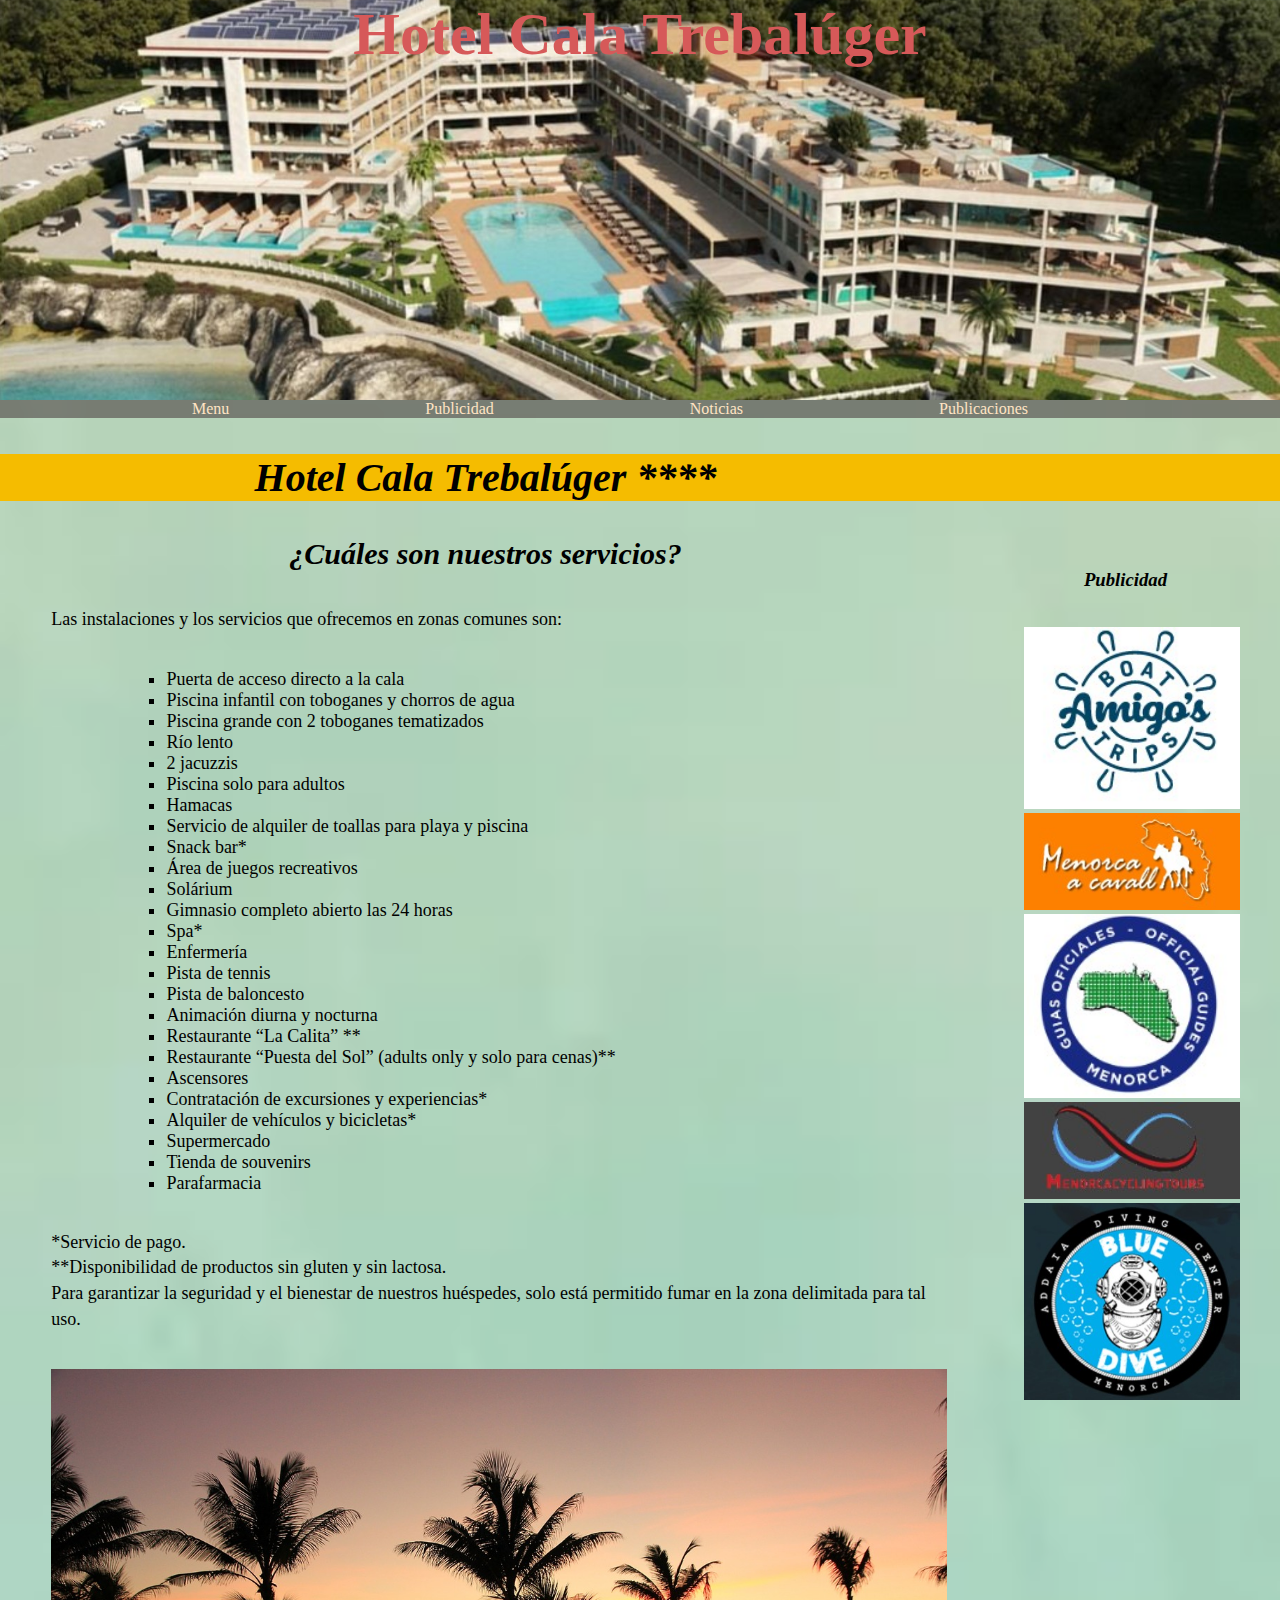
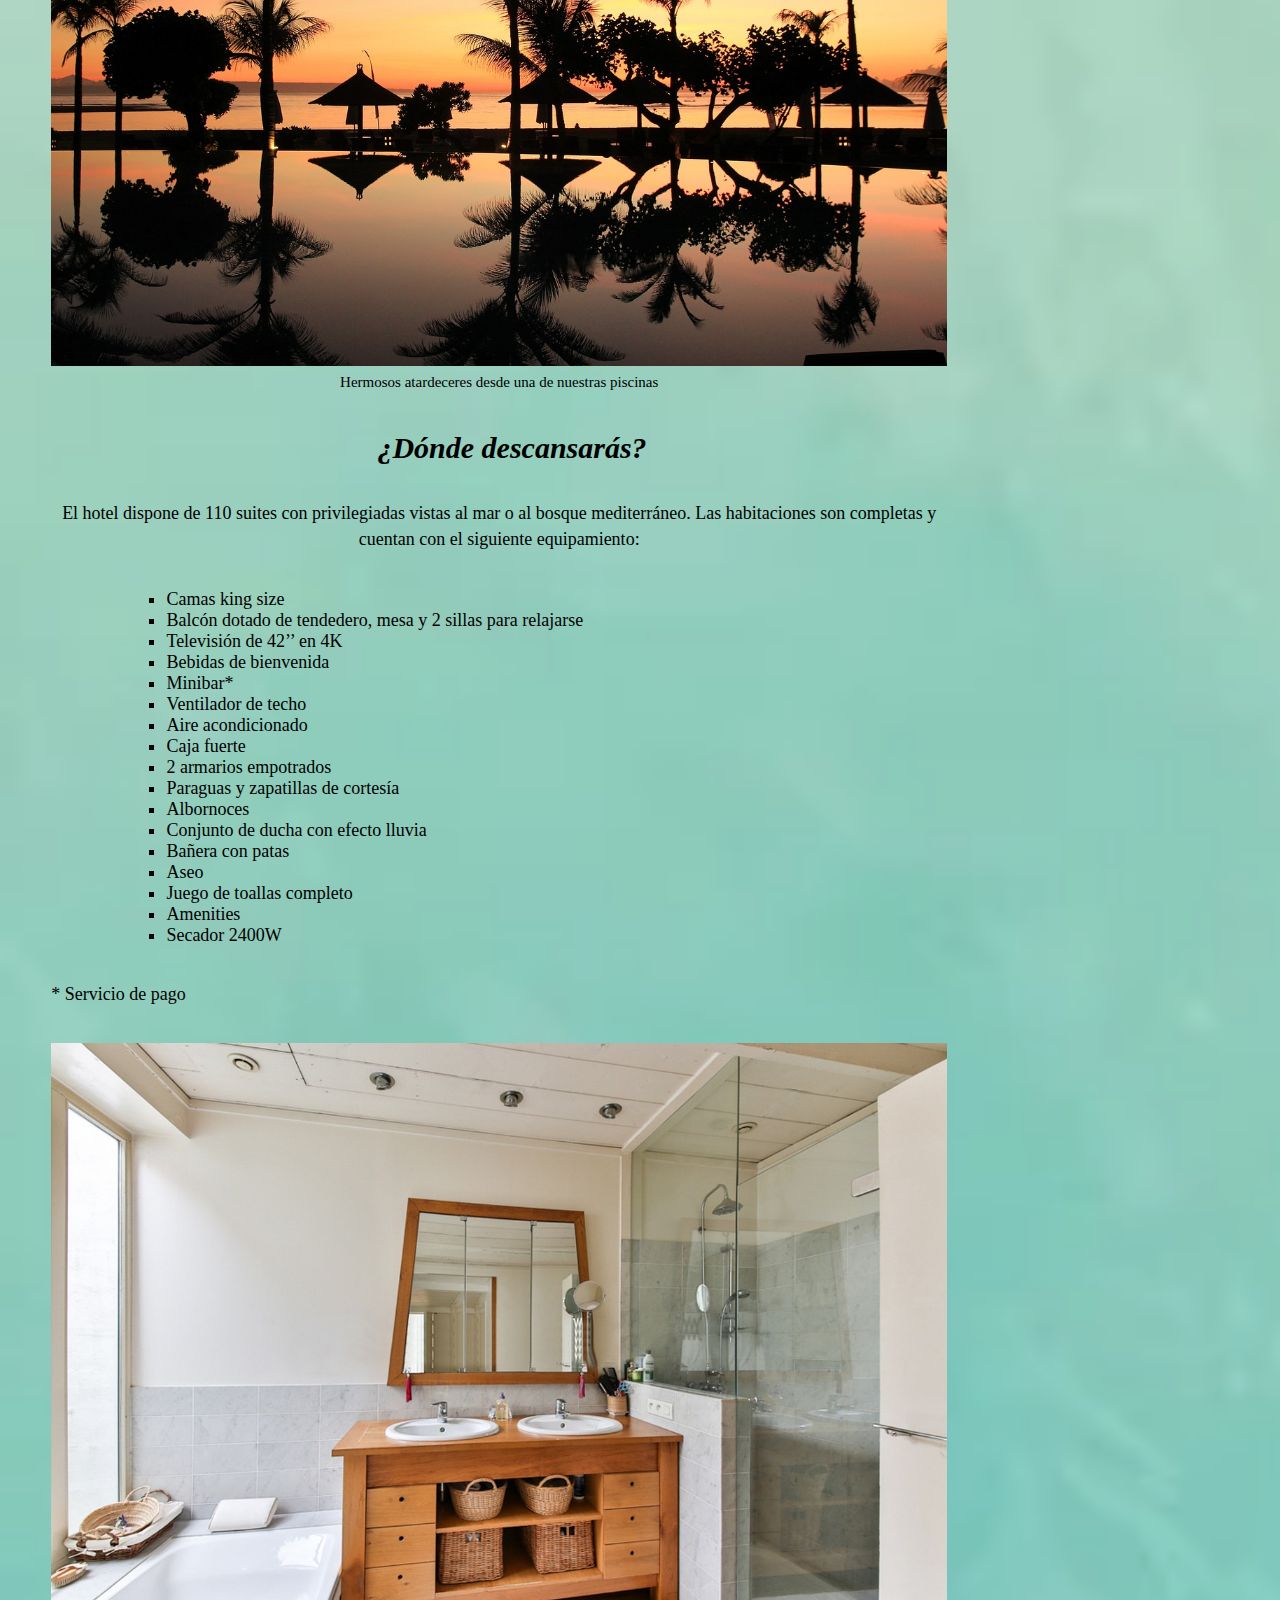
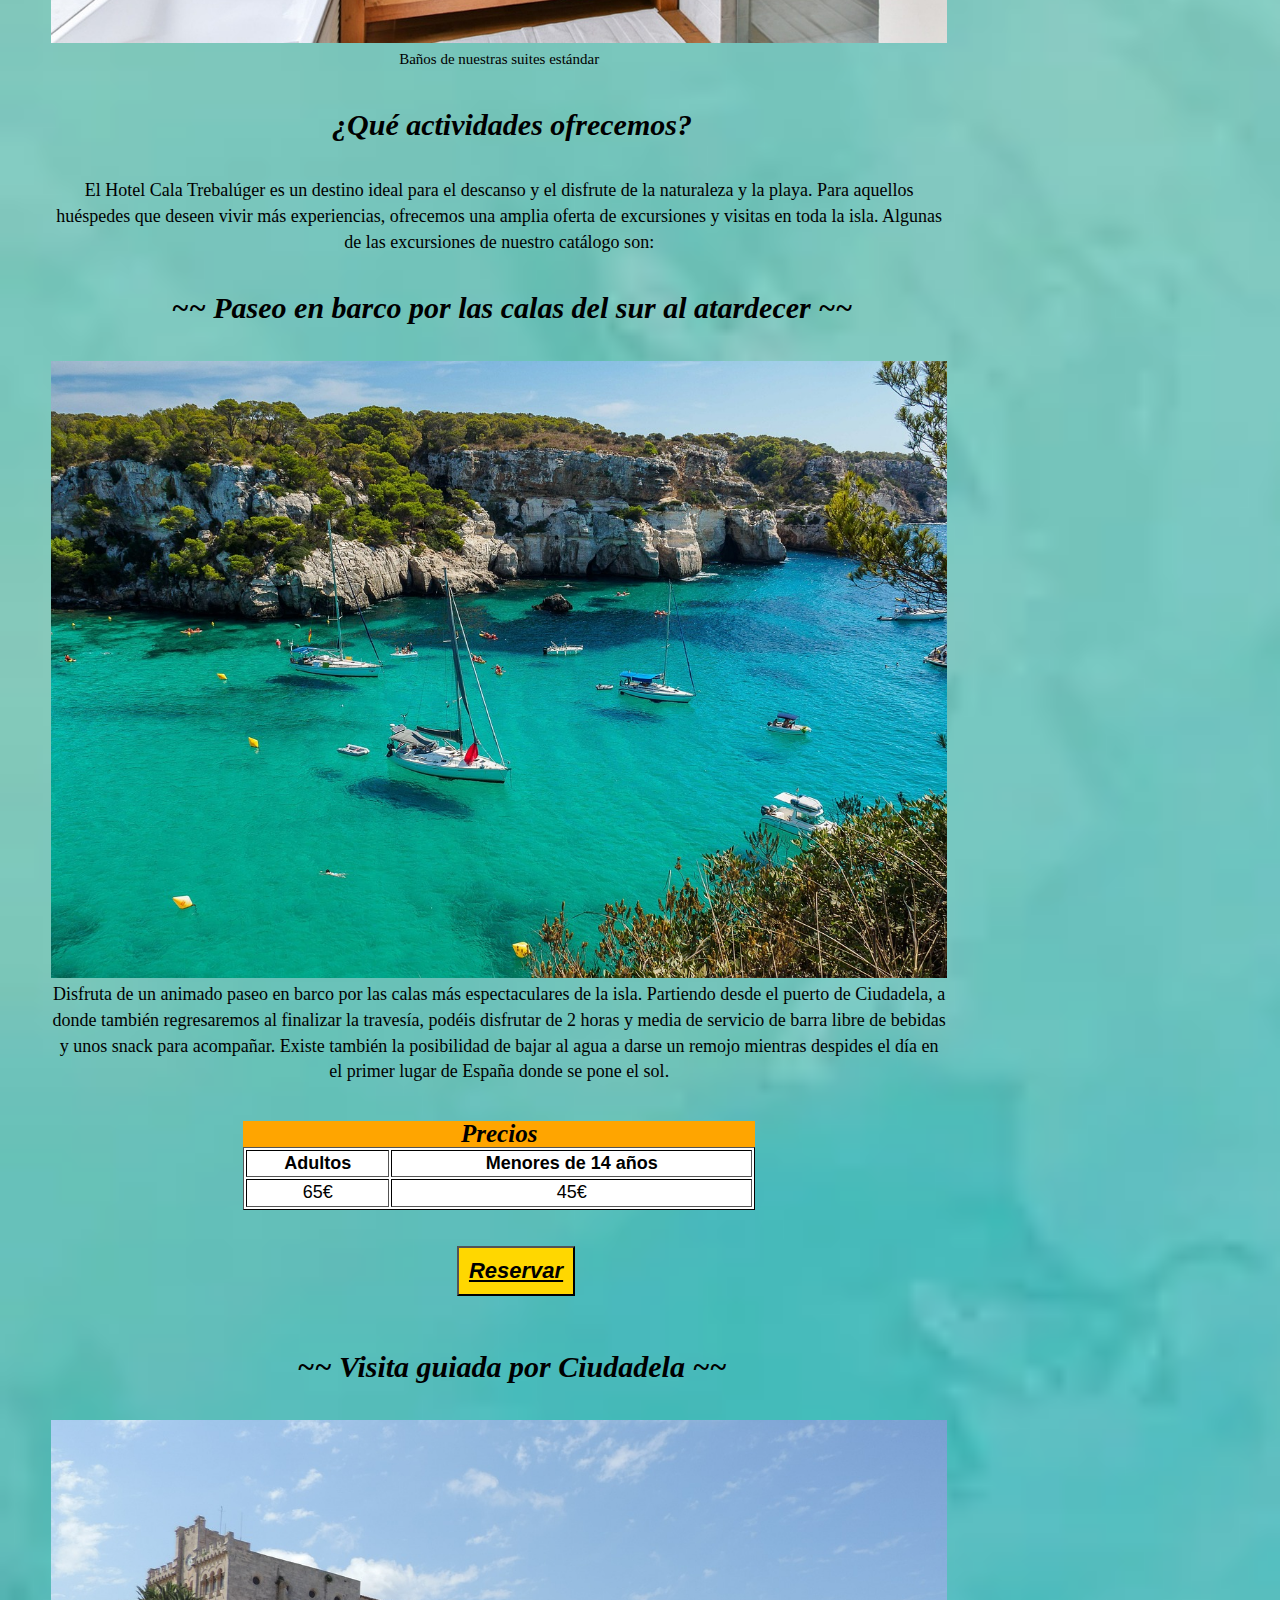
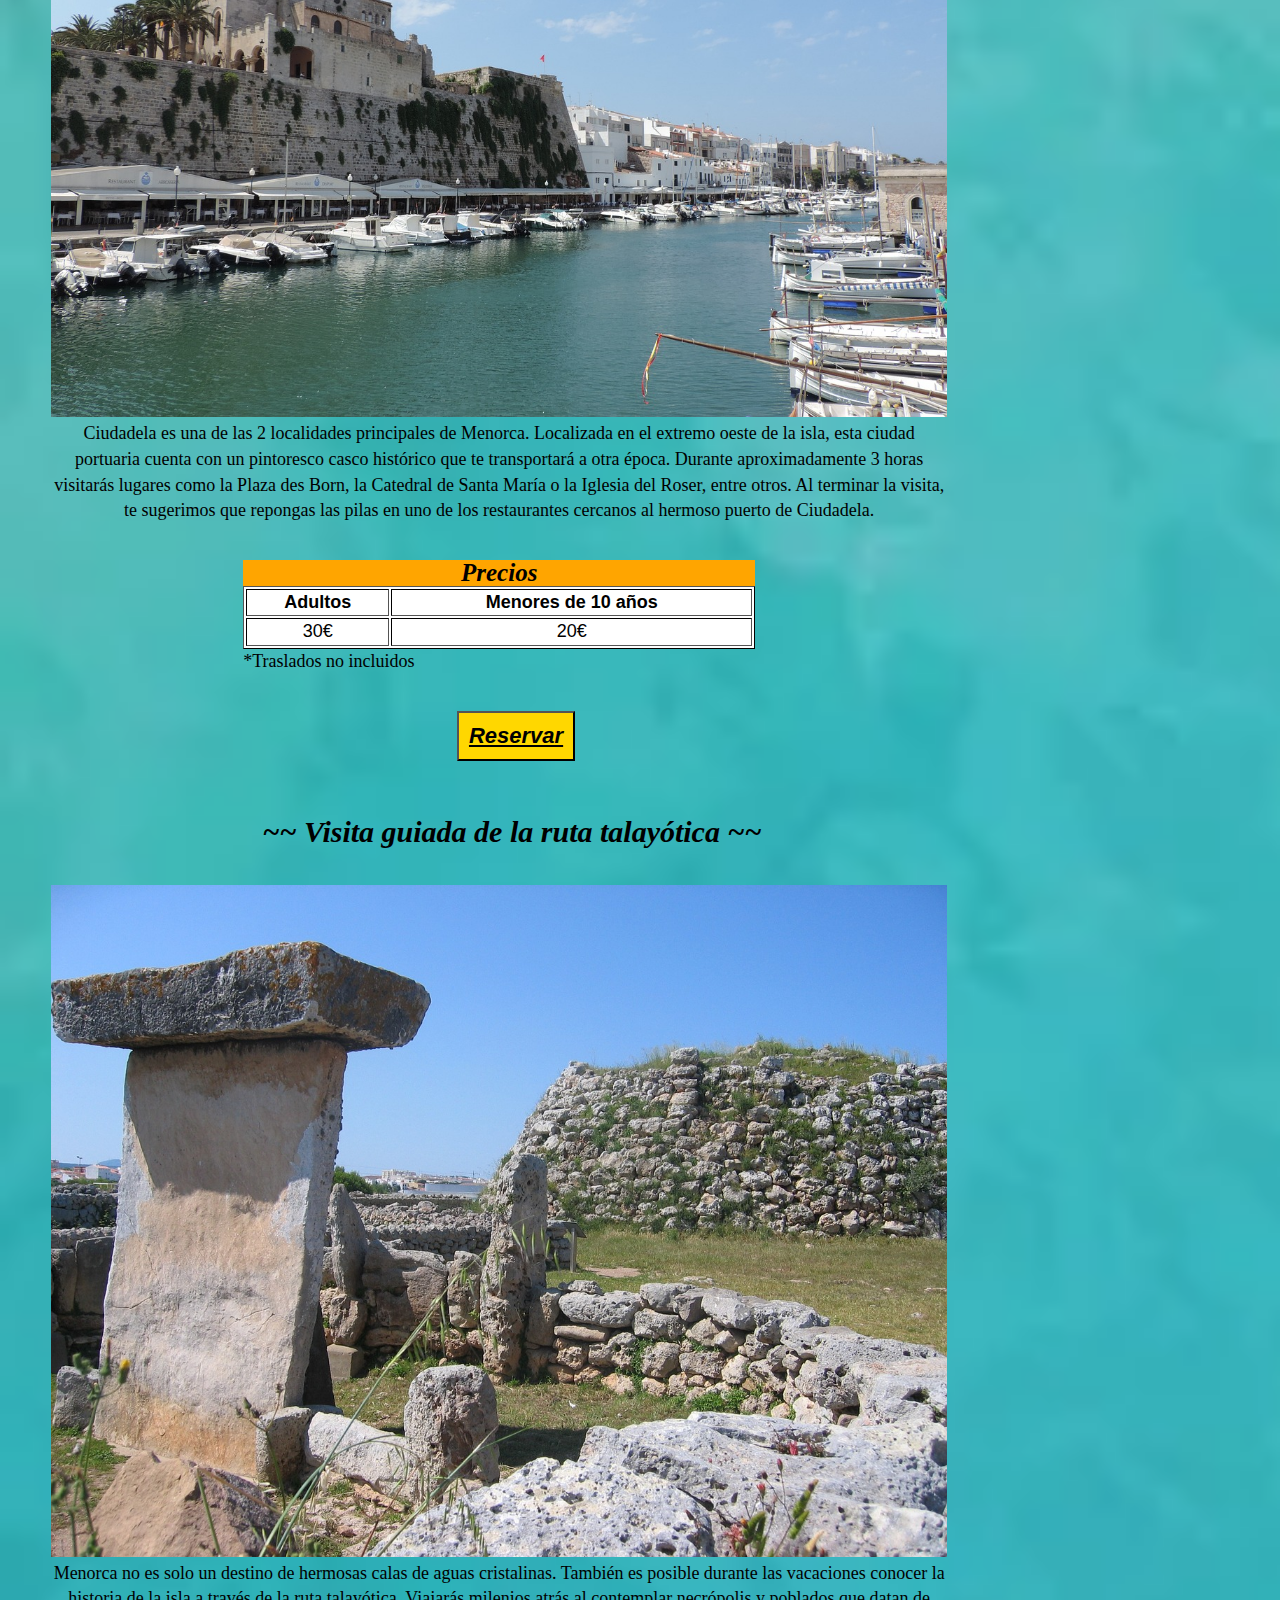
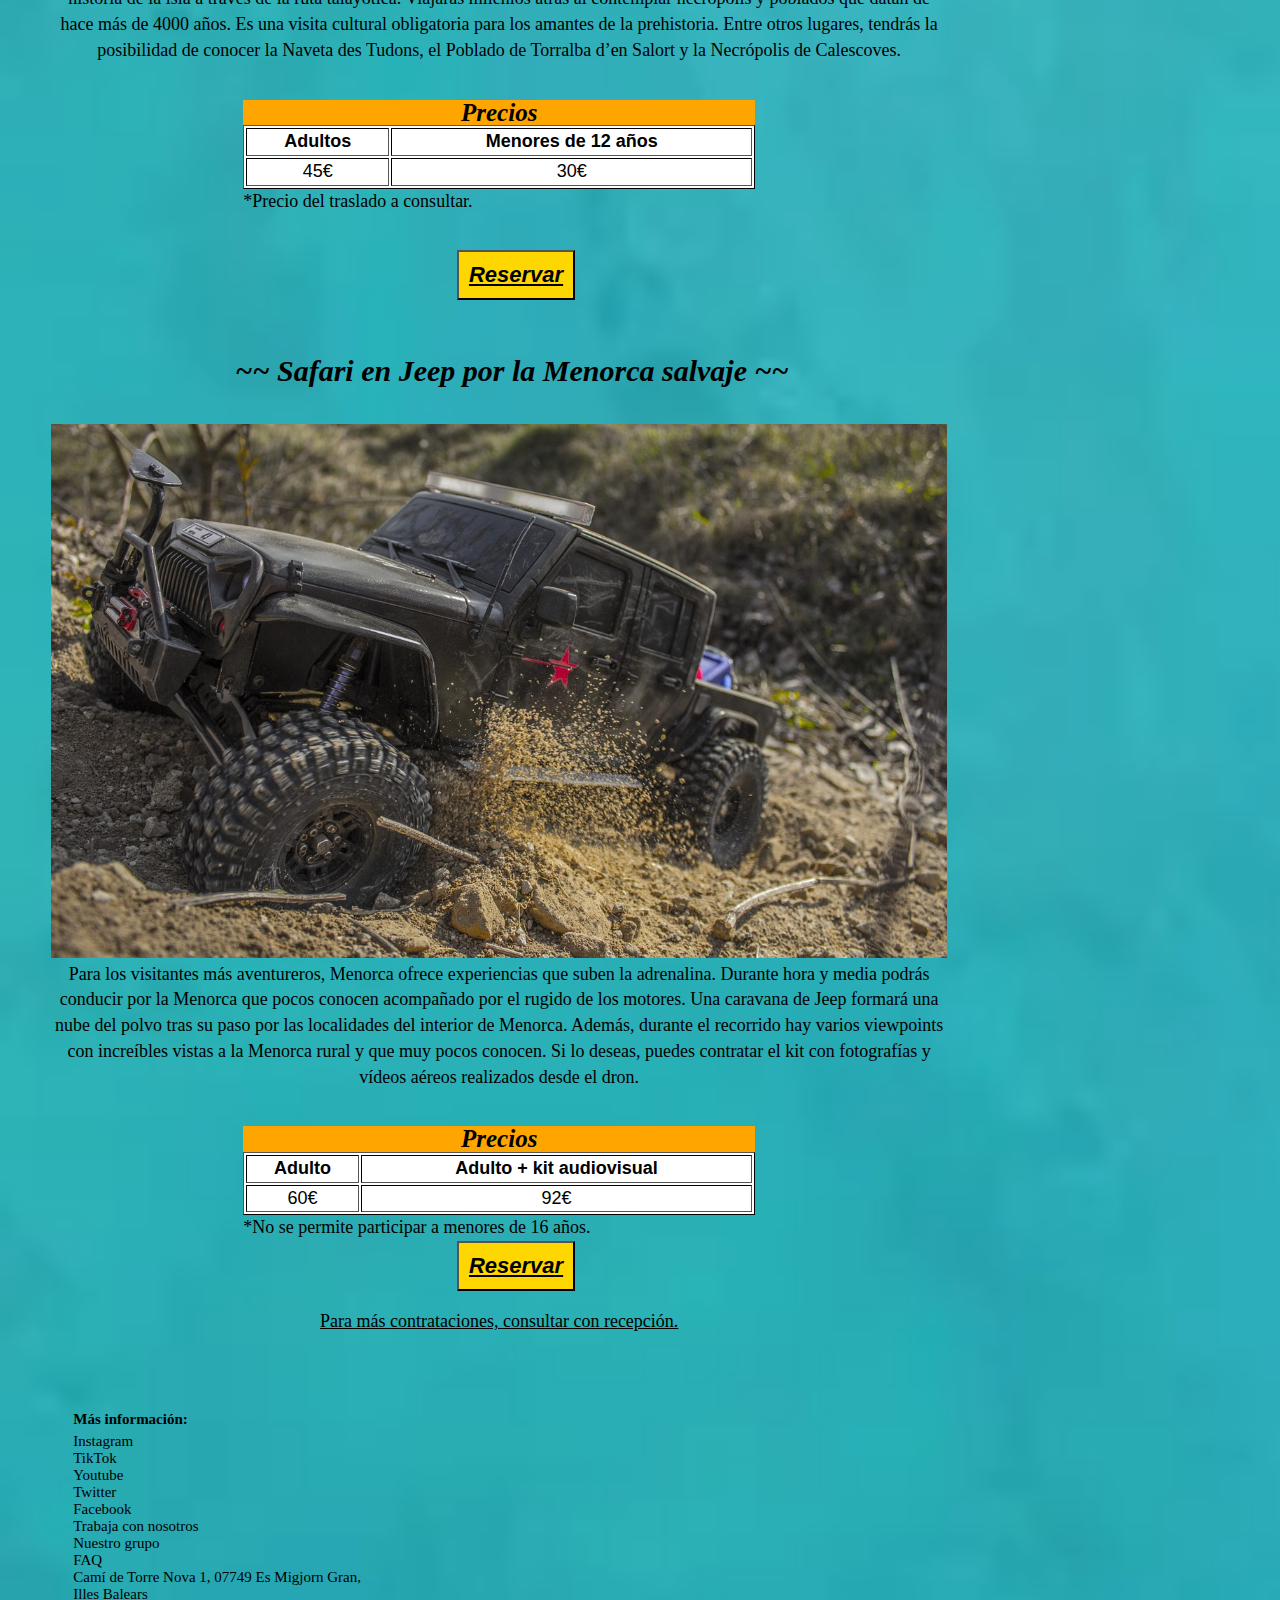
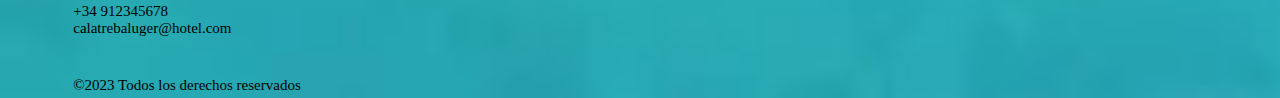
==== Actividades.html @ ab5f8f9f "publicidad arriba pero algunos h descolocados" ====
<!DOCTYPE HTML>
<html>
<head>
    <meta charset=" UTF-8">
    <meta http-equiv="X-UA-Compatible" content="IE=edge">
    <meta name="viewport" content="width=device-width, initial-scale=1.0">
    <title> Áreas de actuación</title>
    <link rel="stylesheet" href="css\cabezera.css">
    <link rel="stylesheet" href="css\menu.css">
    <link rel="stylesheet" href="css\sponsors.css">
    <link rel="stylesheet" href="css\quienessomos.css">
    <link rel="stylesheet" href="css\actividades.css">
</head>
<header>
    <div class="cabezera">
      <h1 style="text-align: center;">Hotel Cala Trebalúger</h1>
    </div> 
 </header>
 <nav class="menu">
     <li>Menu
         <ul class="desplegable">
             <li><a href="index.html">Home</a></li>
             <li><a href="Actividades.html">Actividades</a></li>
             <li><a href="Quienessomos.html">Quienes somos</a></li>
             <li><a href="Reserva.html">Reserva</a></li>
         </ul>
     </li>
     <li>Publicidad</li>
     <li>Noticias</li>
     <li>Publicaciones</li>
 </nav>
 <aside>
    <h3>Publicidad</h3>
    <br></br>
    <div class="boattrip">
    <a href="https://amigosboattrips.com/es"target="_blank">
            <img src="img\boattrips.jpg">
        </a>
    </div>

    <div class="cavallo">
        <a href="https://www.menorcaacavall.com/es/inicio"target="_blank">
            <img src="img\rutas cavallo.jpg">
        </a>

    </div>
    
    <div class="guia">
        <a href="https://guiasmenorca.com/es/inicio/"target="_blank">
            <img src="img\guias turisticos.jpg">
        </a>

    </div>
   
    <div class="bici">
        <a href="http://menorcacyclingtours.com/"target="_blank">
            <img src="img\menorca btt.jpg">
        </a>
    </div>

    <div class="buceo">
        <a href="https://bluedivemenorca.com/?gclid=CjwKCAjw586hBhBrEiwAQYEnHakGBnZWJqqix905BcLxzA-QArHCdt5jBqWweo0KILJdBFKRc8RsdRoCSrkQAvD_BwE"target="_blank">
            <img src="img\submarinismo.jpg">
        </a>
    </div>
</aside>
 <body>
    <br>
</br>
<h1 class="hotel">Hotel Cala Trebalúger ****</h1>
<br></br>
<h2>¿Cuáles son nuestros servicios?</h2>
<br></br>
<p class="izda">
    Las instalaciones y los servicios que ofrecemos en zonas comunes son:
</p>
<br></br>
<ol>
    <li>Puerta de acceso directo a la cala</li>
    <li>Piscina infantil con toboganes y chorros de agua</li>
    <li>Piscina grande con 2 toboganes tematizados</li>
    <li>Río lento</li>
    <li>2 jacuzzis</li>
    <li>Piscina solo para adultos</li>
    <li>Hamacas</li>
    <li>Servicio de alquiler de toallas para playa y piscina</li>
    <li>Snack bar*</li>
    <li>Área de juegos recreativos</li>
    <li>Solárium</li>
    <li>Gimnasio completo abierto las 24 horas</li>
    <li>Spa*</li>
    <li>Enfermería</li>
    <li>Pista de tennis</li>
    <li>Pista de baloncesto</li>
    <li>Animación diurna y nocturna</li>
    <li>Restaurante “La Calita” **</li>
    <li>Restaurante “Puesta del Sol” (adults only y solo para cenas)**</li>
    <li>Ascensores</li>
    <li>Contratación de excursiones y experiencias*</li>
    <li>Alquiler de vehículos y bicicletas*</li>
    <li>Supermercado</li>
    <li>Tienda de souvenirs</li>
    <li>Parafarmacia</li>
</ol>
<br>
</br>
<p class="pago">
    *Servicio de pago.
    </p>
<p class="pago">**Disponibilidad de productos sin gluten y sin lactosa.</p>

<p class="pago">Para garantizar la seguridad y el bienestar de nuestros huéspedes, solo está permitido fumar en la zona delimitada para tal uso.</p>
<br>
</br>
<img src="img\atardecer.jpg" alt="Atardecer desde el hotel"/>
<p class="piefoto">Hermosos atardeceres desde una de nuestras piscinas</p>
<br></br>

<h2>¿Dónde descansarás?</h2>
<br></br>
<p>
    El hotel dispone de 110 suites con privilegiadas vistas al mar o al bosque mediterráneo. Las habitaciones son completas y cuentan con el siguiente equipamiento:
</p>
<br></br>
<ol>
<li>Camas king size</li>
<li>Balcón dotado de tendedero, mesa y 2 sillas para relajarse</li>
<li>Televisión de 42’’ en 4K</li>
<li>Bebidas de bienvenida</li>
<li>Minibar*</li>
<li>Ventilador de techo</li>
<li>Aire acondicionado</li>
<li>Caja fuerte</li>
<li>2 armarios empotrados</li>
<li>Paraguas y zapatillas de cortesía</li>
<li>Albornoces</li>
<li>Conjunto de ducha con efecto lluvia</li>
<li>Bañera con patas</li>
<li>Aseo</li>
<li>Juego de toallas completo</li>
<li>Amenities</li>
<li>Secador 2400W</li>
</ol>
<br></br>
<p class="pago">* Servicio de pago</p>
<br></br>
<img src="img\baño.jpg" alt="Baño de ensueño"/>
<p class="piefoto">Baños de nuestras suites estándar</p>

<br></br>
<h2>¿Qué actividades ofrecemos?</h2>
<br></br>
<p>
    El Hotel Cala Trebalúger es un destino ideal para el descanso y el disfrute de la naturaleza y la playa. Para aquellos huéspedes que deseen vivir más experiencias, ofrecemos una amplia oferta de excursiones y visitas en toda la isla. Algunas de las excursiones de nuestro catálogo son:
</p>

<br></br>
<h2>~~ Paseo en barco por las calas del sur al atardecer ~~ </h2>
<br></br>
<img src="img\barco.jpg" alt="Calas del sur"/>
<p>Disfruta de un animado paseo en barco por las calas más espectaculares de la isla. Partiendo desde el puerto de Ciudadela, a donde también regresaremos al finalizar la travesía, podéis disfrutar de 2 horas y media de servicio de barra libre de bebidas y unos snack para acompañar. Existe también la posibilidad de bajar al agua a darse un remojo mientras despides el día en el primer lugar de España donde se pone el sol.</p>
<br></br>
<table border ="1">
    <caption><h4>Precios</h4></caption>
    <thead>
    <tr>
    <th>Adultos</th>
    <th>Menores de 14 años</th>
</tr>
</thead>
    <td>65€</td>
    <td>45€</td>
</table>
<br></br>
<button>Reservar</button>

<br></br>
<br></br>
<h2>~~ Visita guiada por Ciudadela ~~ </h2>
<br></br>
<img src="img\ciudadela.jpg" alt="Puerto de Ciutadella"/>
<p>Ciudadela es una de las 2 localidades principales de Menorca. Localizada en el extremo oeste de la isla, esta ciudad portuaria cuenta con un pintoresco casco histórico que te transportará a otra época. Durante aproximadamente 3 horas visitarás lugares como la Plaza des Born, la Catedral de Santa María o la Iglesia del Roser, entre otros. Al terminar la visita, te sugerimos que repongas las pilas en uno de los restaurantes cercanos al hermoso puerto de Ciudadela. </p>
<br></br>
<table border ="1">
    <caption><h4>Precios</h4></caption>
    <thead>
    <tr>
    <th>Adultos</th>
    <th>Menores de 10 años</th>
</tr>
</thead>
    <td>30€</td>
    <td>20€</td>
</table>
<p class="noin">*Traslados no incluidos</p>
<br></br>
<button>Reservar</button>


<br></br>
<br></br>
<h2>~~ Visita guiada de la ruta talayótica ~~</h2>
<br></br>
<img src="img\talayotica.jpg" alt="Construcción talayótica"/>
<p>Menorca no es solo un destino de hermosas calas de aguas cristalinas. También es posible durante las vacaciones conocer la historia de la isla a través de la ruta talayótica. Viajarás milenios atrás al contemplar necrópolis y poblados que datan de hace más de 4000 años. Es una visita cultural obligatoria para los amantes de la prehistoria. Entre otros lugares, tendrás la posibilidad de conocer la Naveta des Tudons, el Poblado de Torralba d’en Salort y la Necrópolis de Calescoves. </p>
<br></br>
<table border ="1">
    <caption><h4>Precios</h4></caption>
    <thead>
    <tr>
    <th>Adultos</th>
    <th>Menores de 12 años</th>
</tr>
</thead>
    <td>45€</td>
    <td>30€</td>
</table>
<p class="noin">*Precio del traslado a consultar.</p>
<br></br>
<button>Reservar</button>


<br></br>
<br></br>
<h2>~~ Safari en Jeep por la Menorca salvaje ~~</h2>
<br></br>
<img src="img\jeep.jpg" alt="Jeep en acción"/>
<p>Para los visitantes más aventureros, Menorca ofrece experiencias que suben la adrenalina. Durante hora y media podrás conducir por la Menorca que pocos conocen acompañado por el rugido de los motores. Una caravana de Jeep formará una nube del polvo tras su paso por las localidades del interior de Menorca. Además, durante el recorrido hay varios viewpoints con increíbles vistas a la Menorca rural y que muy pocos conocen. Si lo deseas, puedes contratar el kit con fotografías y vídeos aéreos realizados desde el dron.</p>
<br></br>
<table border ="1">
    <caption><h4>Precios</h4></caption>
    <thead>
    <tr>
    <th>Adulto</th>
    <th>Adulto + kit audiovisual</th>
</tr>
</thead>
    <td>60€</td>
    <td>92€</td>
</table>
<p class="noin">*No se permite participar a menores de 16 años.</p>
<button>Reservar</button>
<br></br>
<p class="final">Para más contrataciones, consultar con recepción.</p>
 </body>
 <br></br>
 <br></br>
 <footer>
    <p class="footer"><b>Más información:</b></p>
    <ol class="footer">
        <li>Instagram</li>
        <li>TikTok</li>
        <li>Youtube</li>
        <li>Twitter</li>
        <li>Facebook</li>
        <li>Trabaja con nosotros</li>
        <li>Nuestro grupo</li>
        <li>FAQ</li>
        <li>Camí de Torre Nova 1, 07749 Es Migjorn Gran, Illes Balears</li>
        <li>+34 912345678</li>
        <li>calatrebaluger@hotel.com</li>
    </ol>
    <br></br>
    <p class="footer">©2023 Todos los derechos reservados</p>
 </footer>
</html>
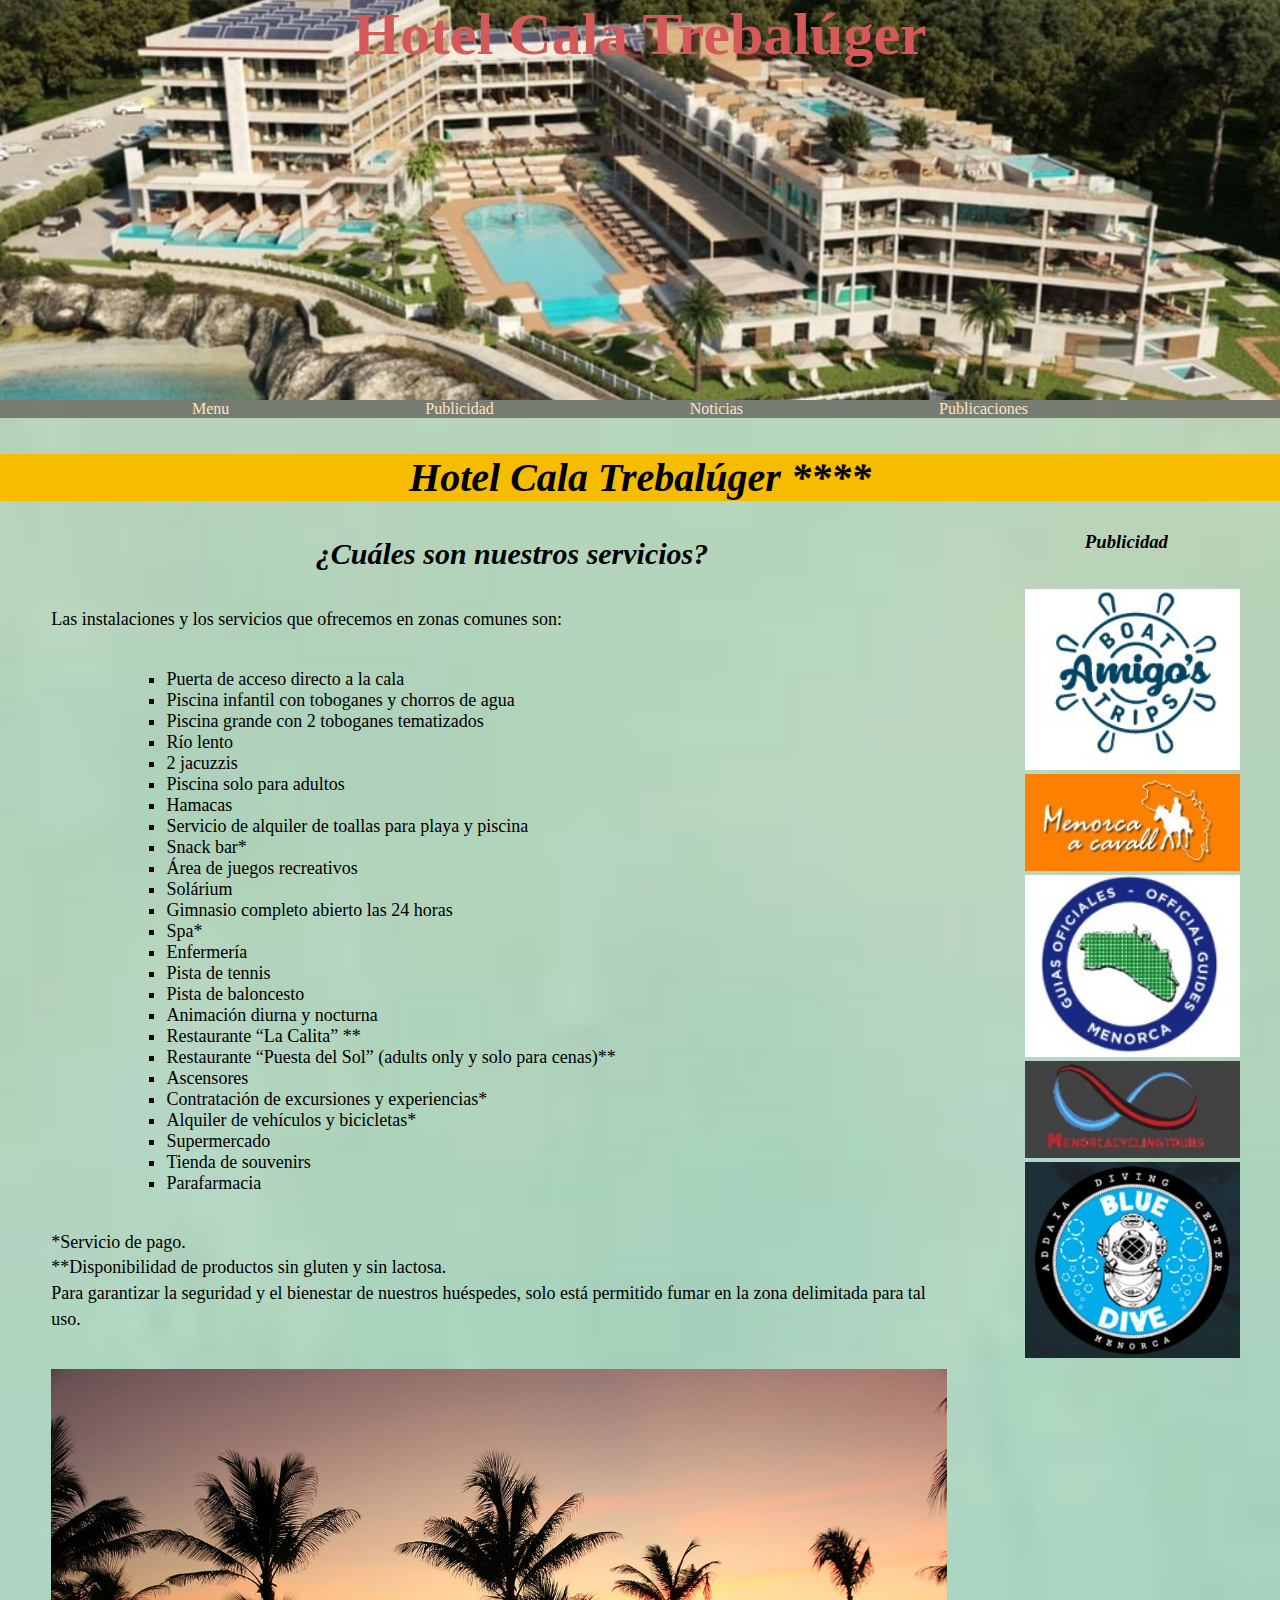
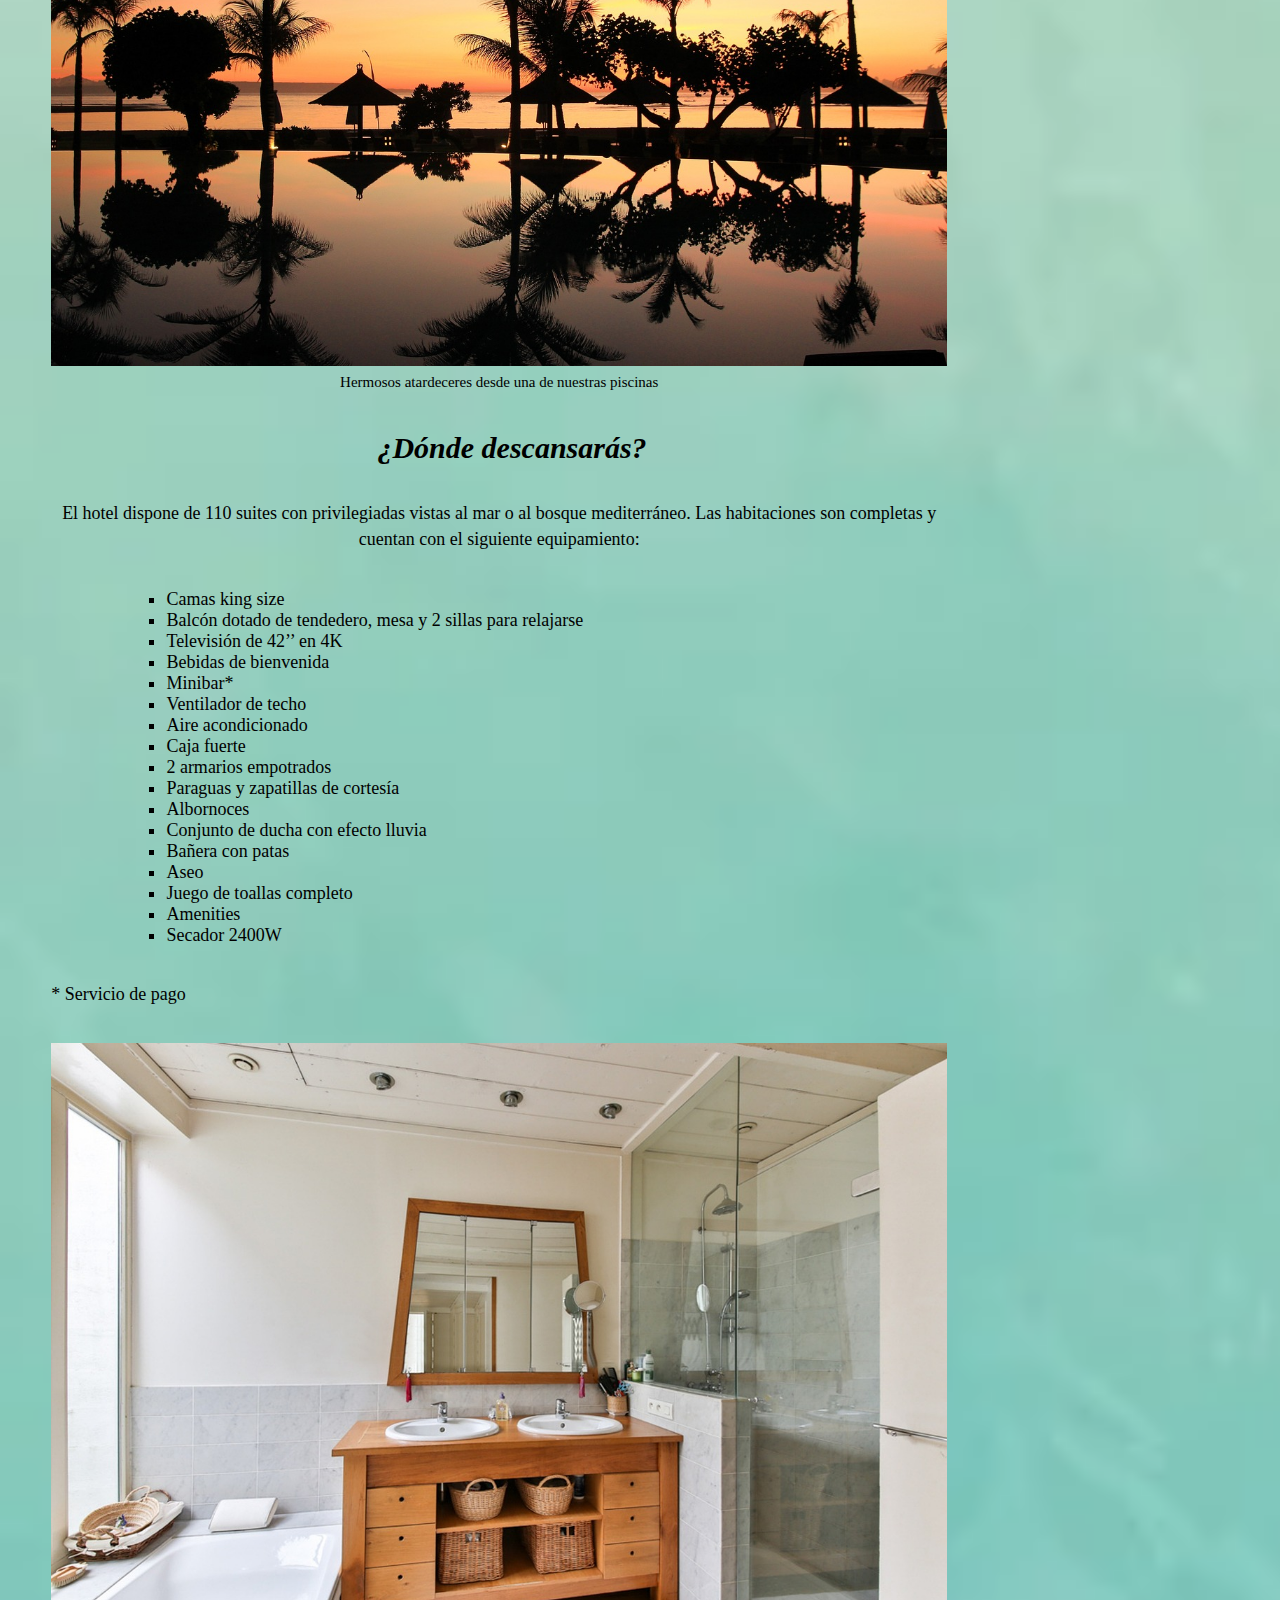
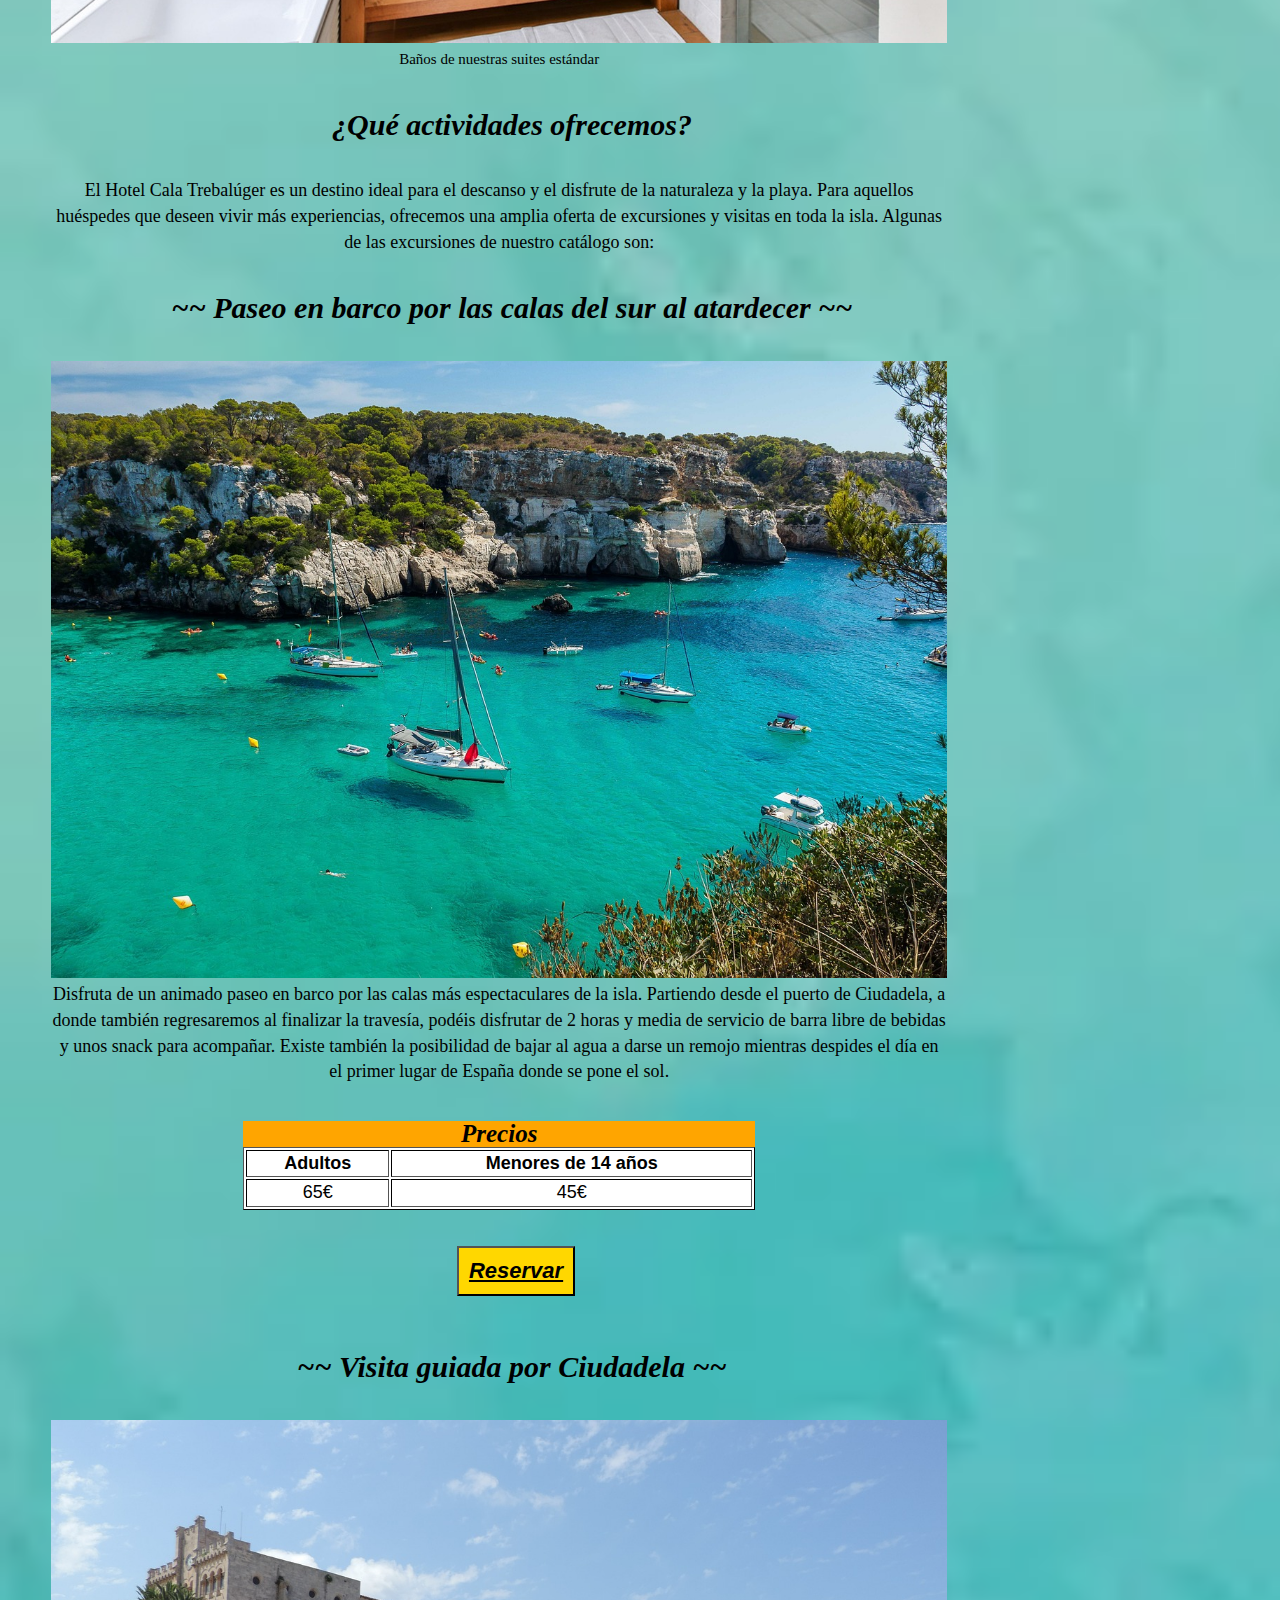
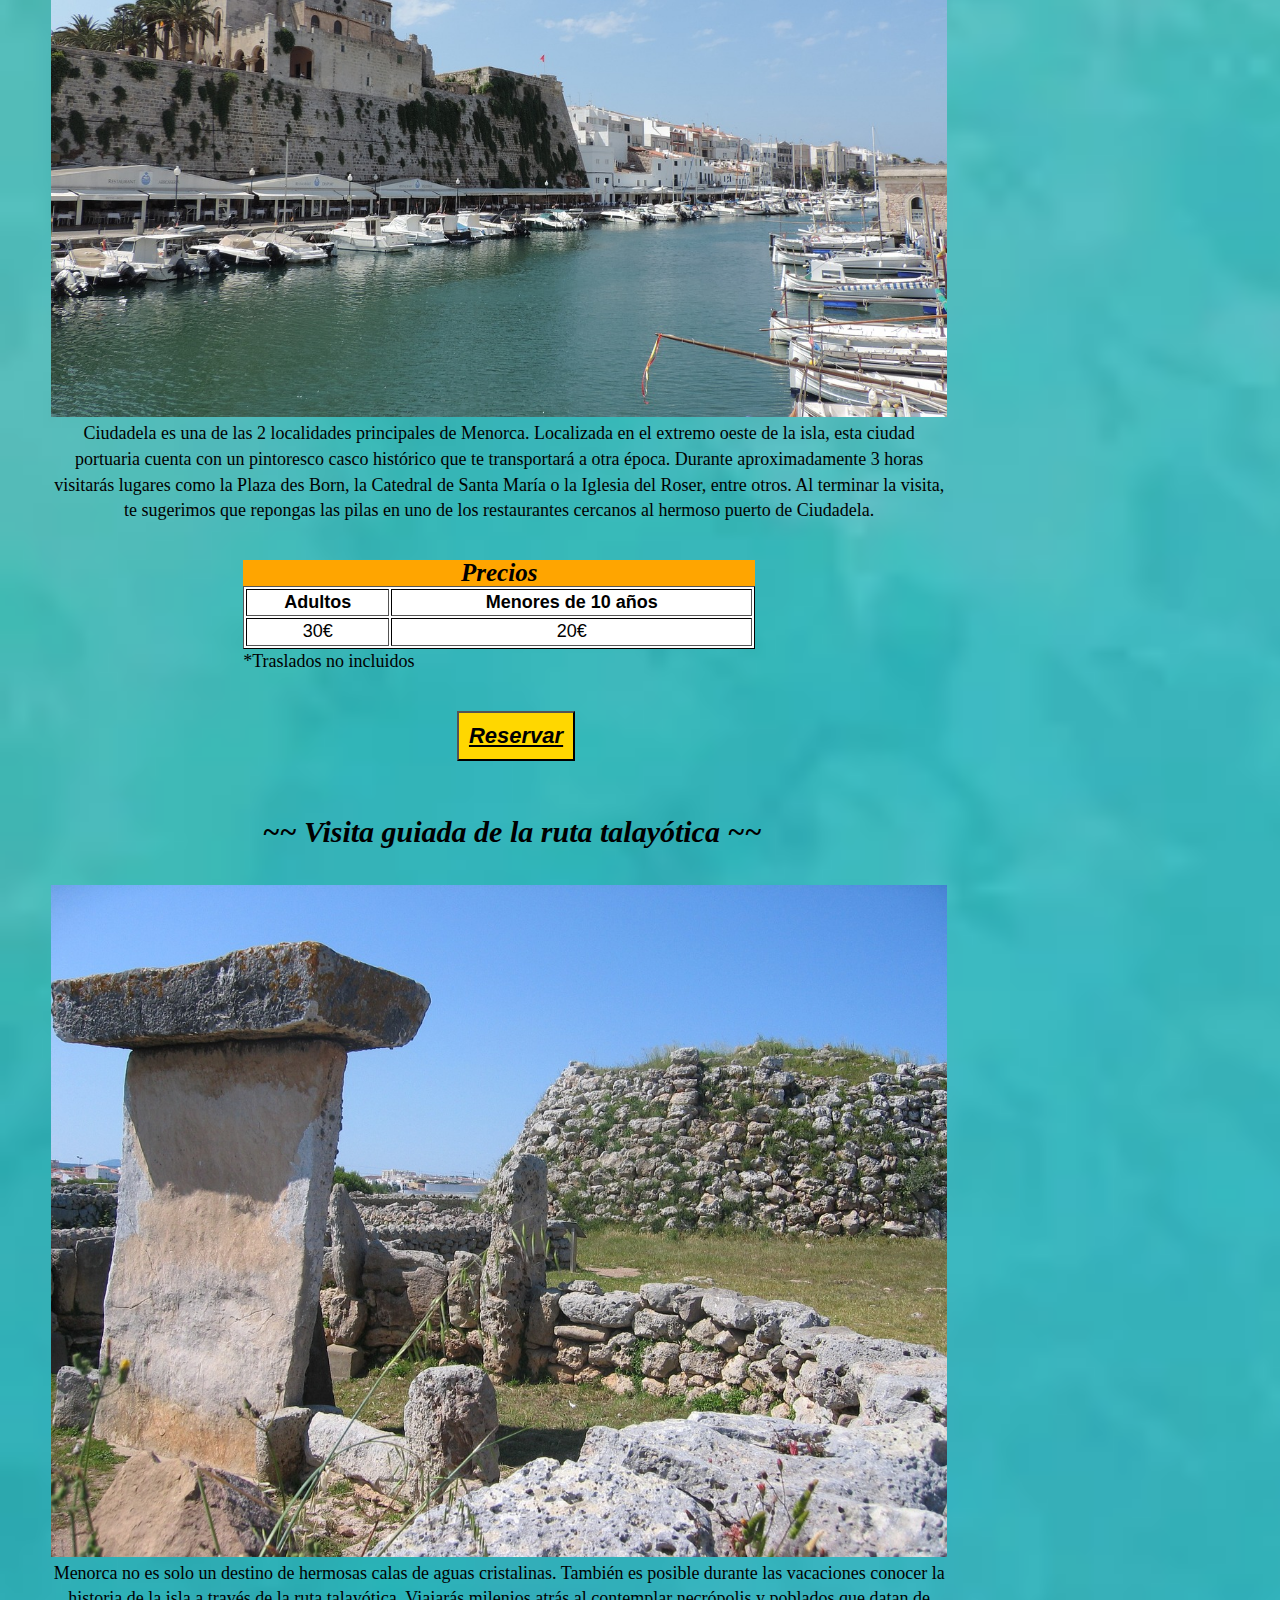
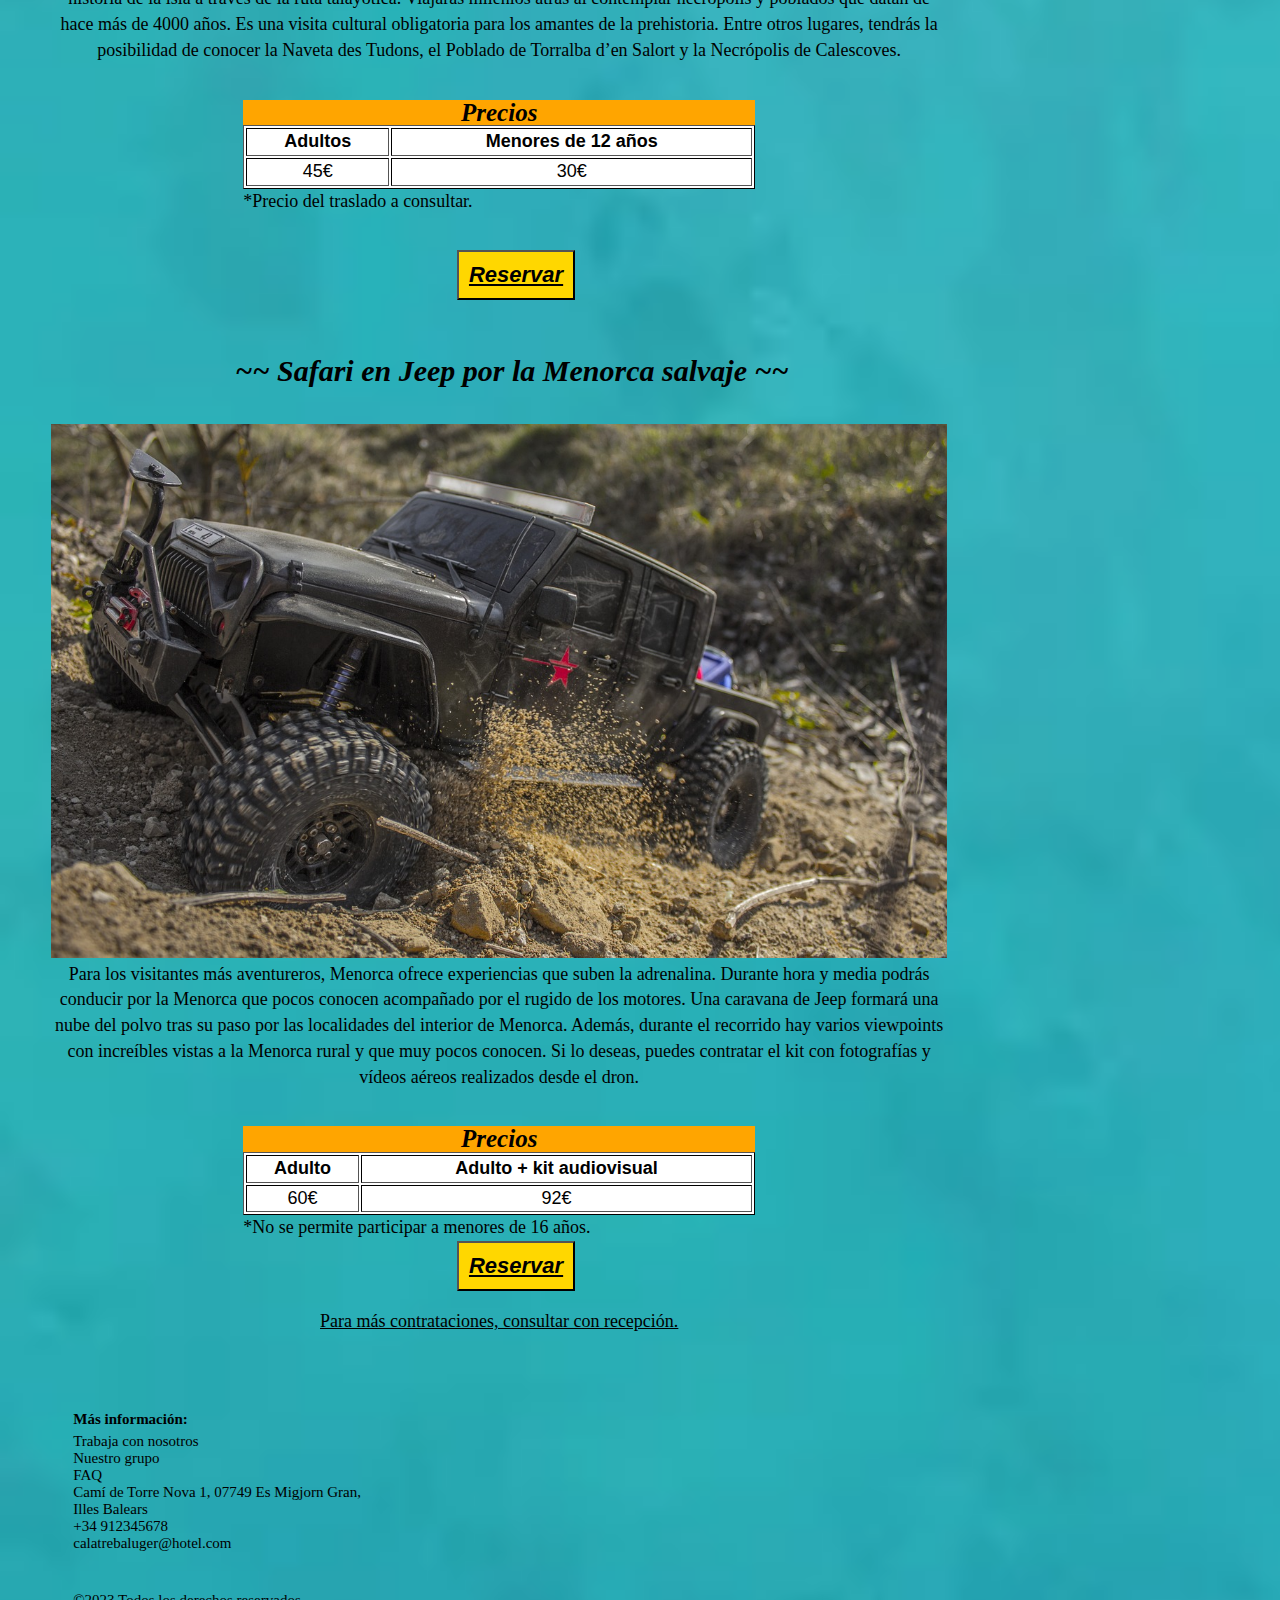
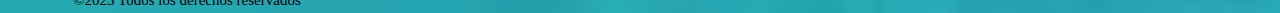
==== commit 93dc9661: "pagina normal ok" ====
--- a/Actividades.html
+++ b/Actividades.html
@@ -30,7 +30,7 @@
      <li>Publicaciones</li>
  </nav>
  <aside>
-    <h3>Publicidad</h3>
+    <h3 class="publi">Publicidad</h3>
     <br></br>
     <div class="boattrip">
     <a href="https://amigosboattrips.com/es"target="_blank">
@@ -248,11 +248,6 @@
  <footer>
     <p class="footer"><b>Más información:</b></p>
     <ol class="footer">
-        <li>Instagram</li>
-        <li>TikTok</li>
-        <li>Youtube</li>
-        <li>Twitter</li>
-        <li>Facebook</li>
         <li>Trabaja con nosotros</li>
         <li>Nuestro grupo</li>
         <li>FAQ</li>
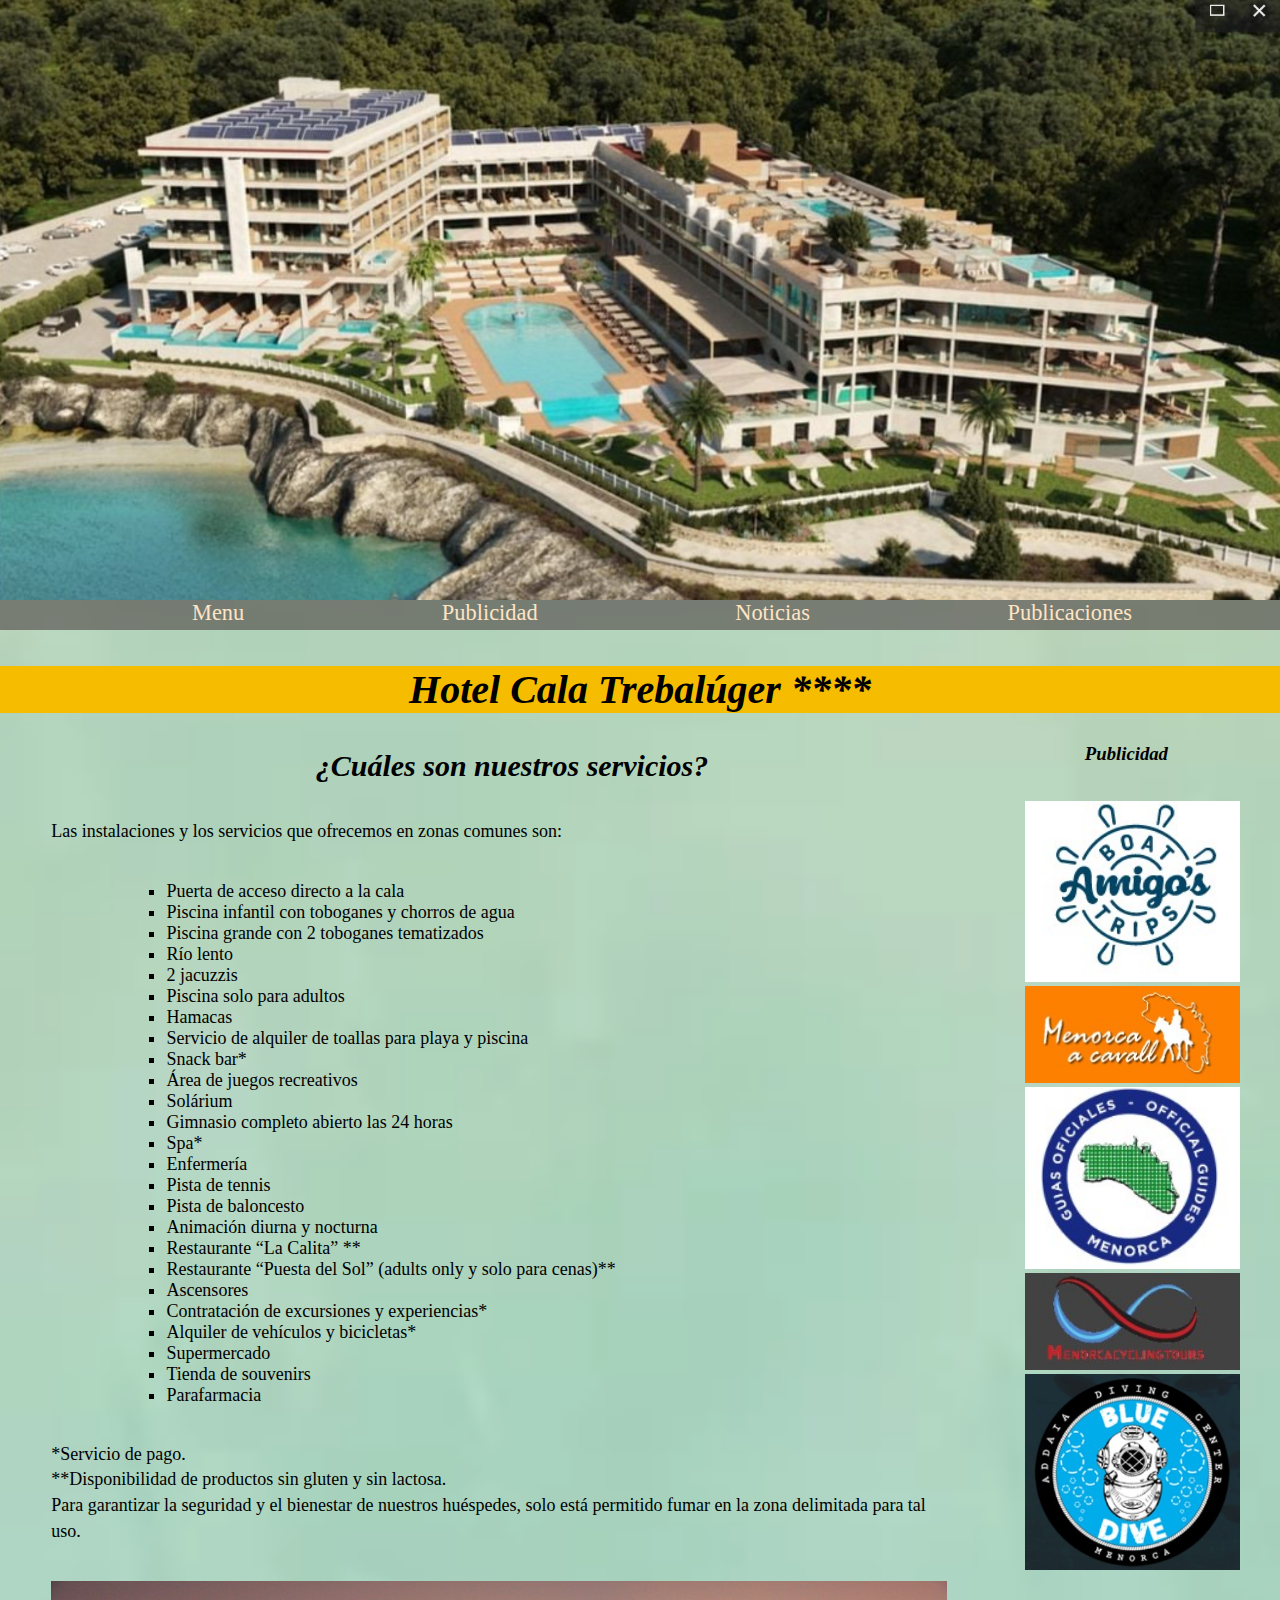
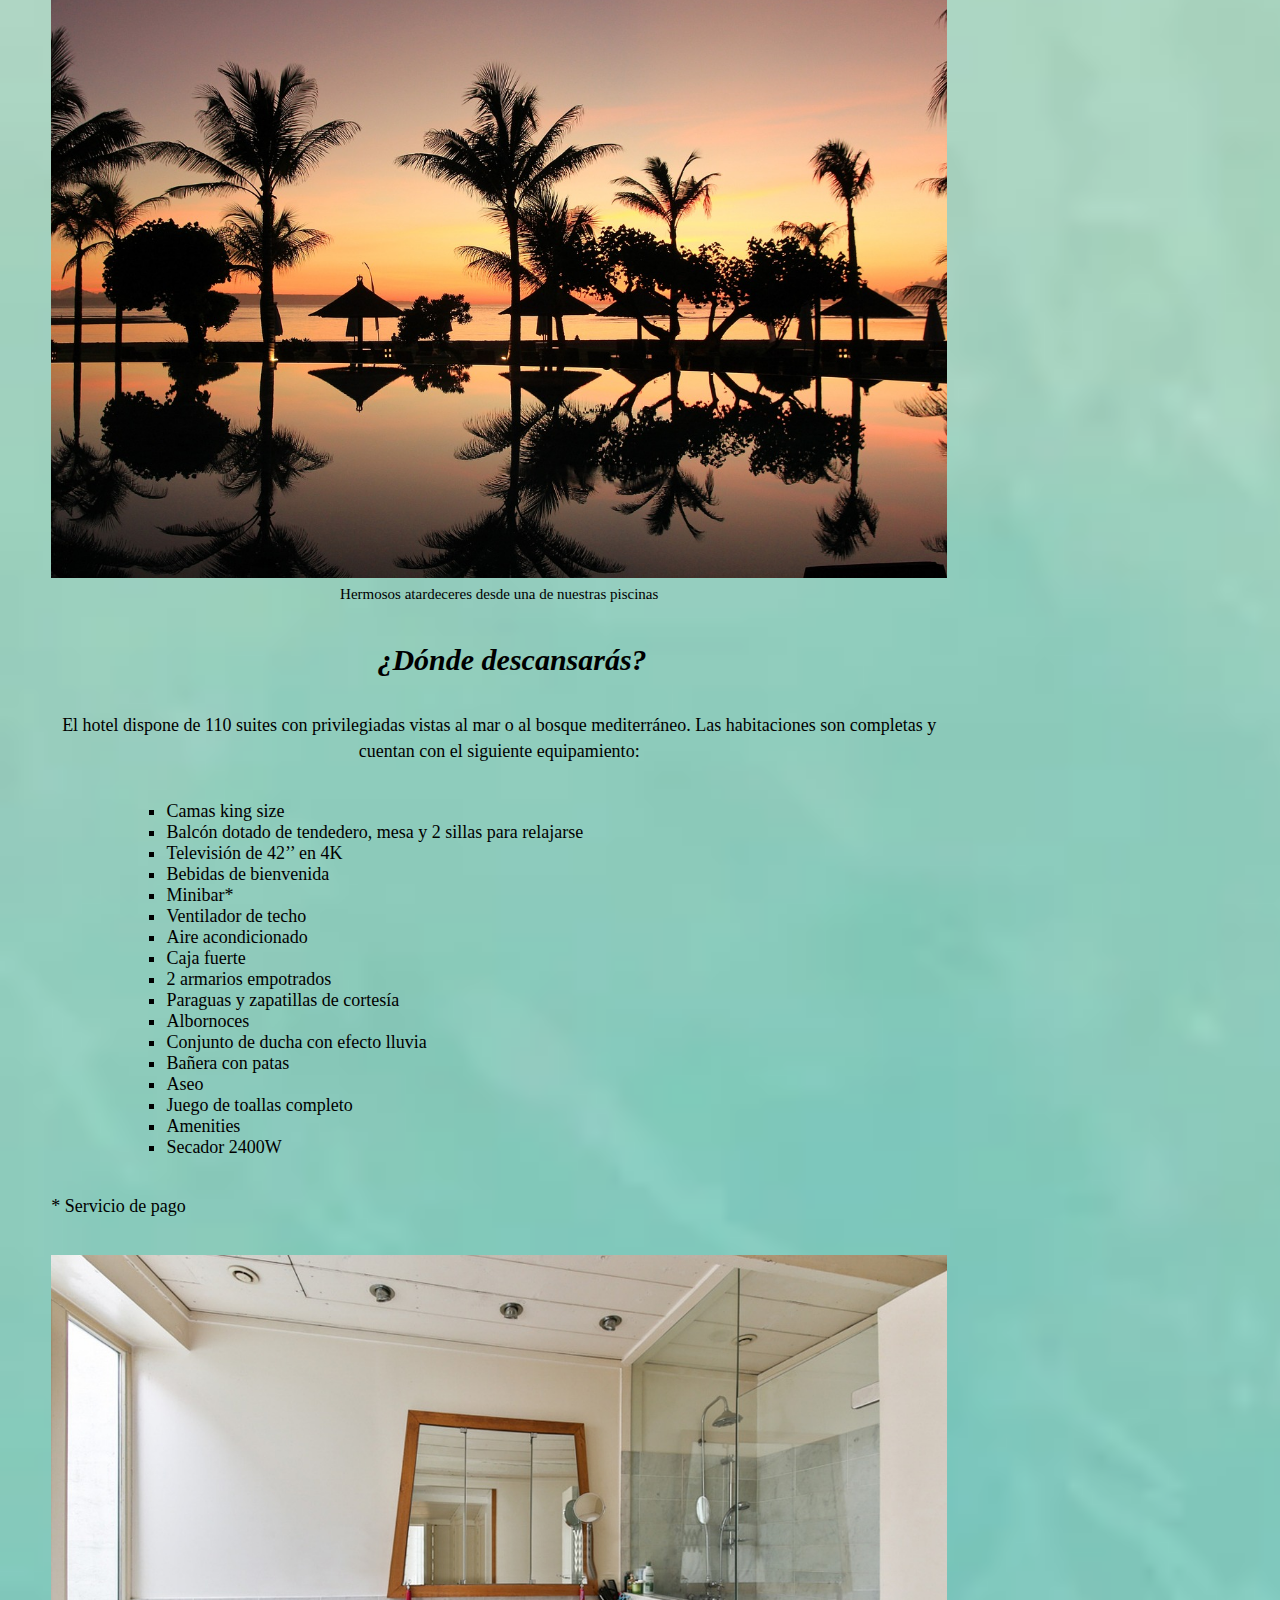
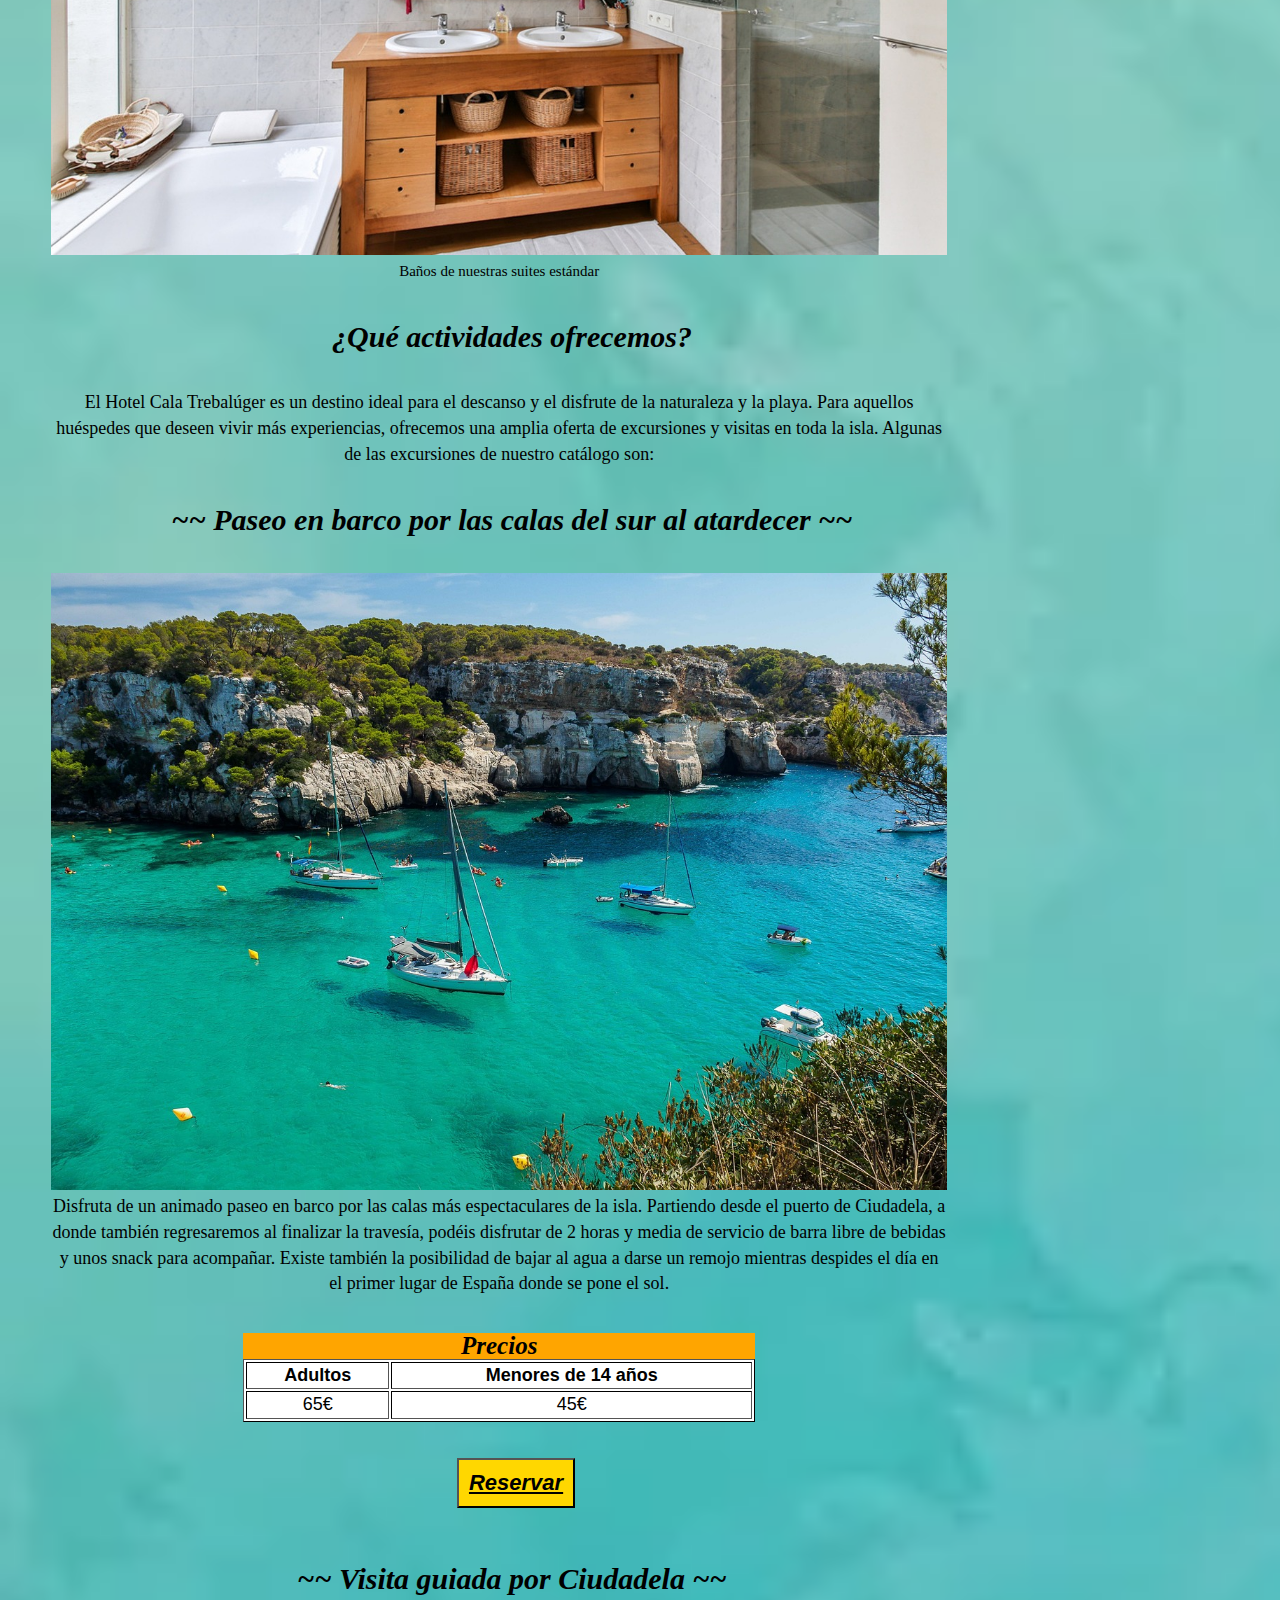
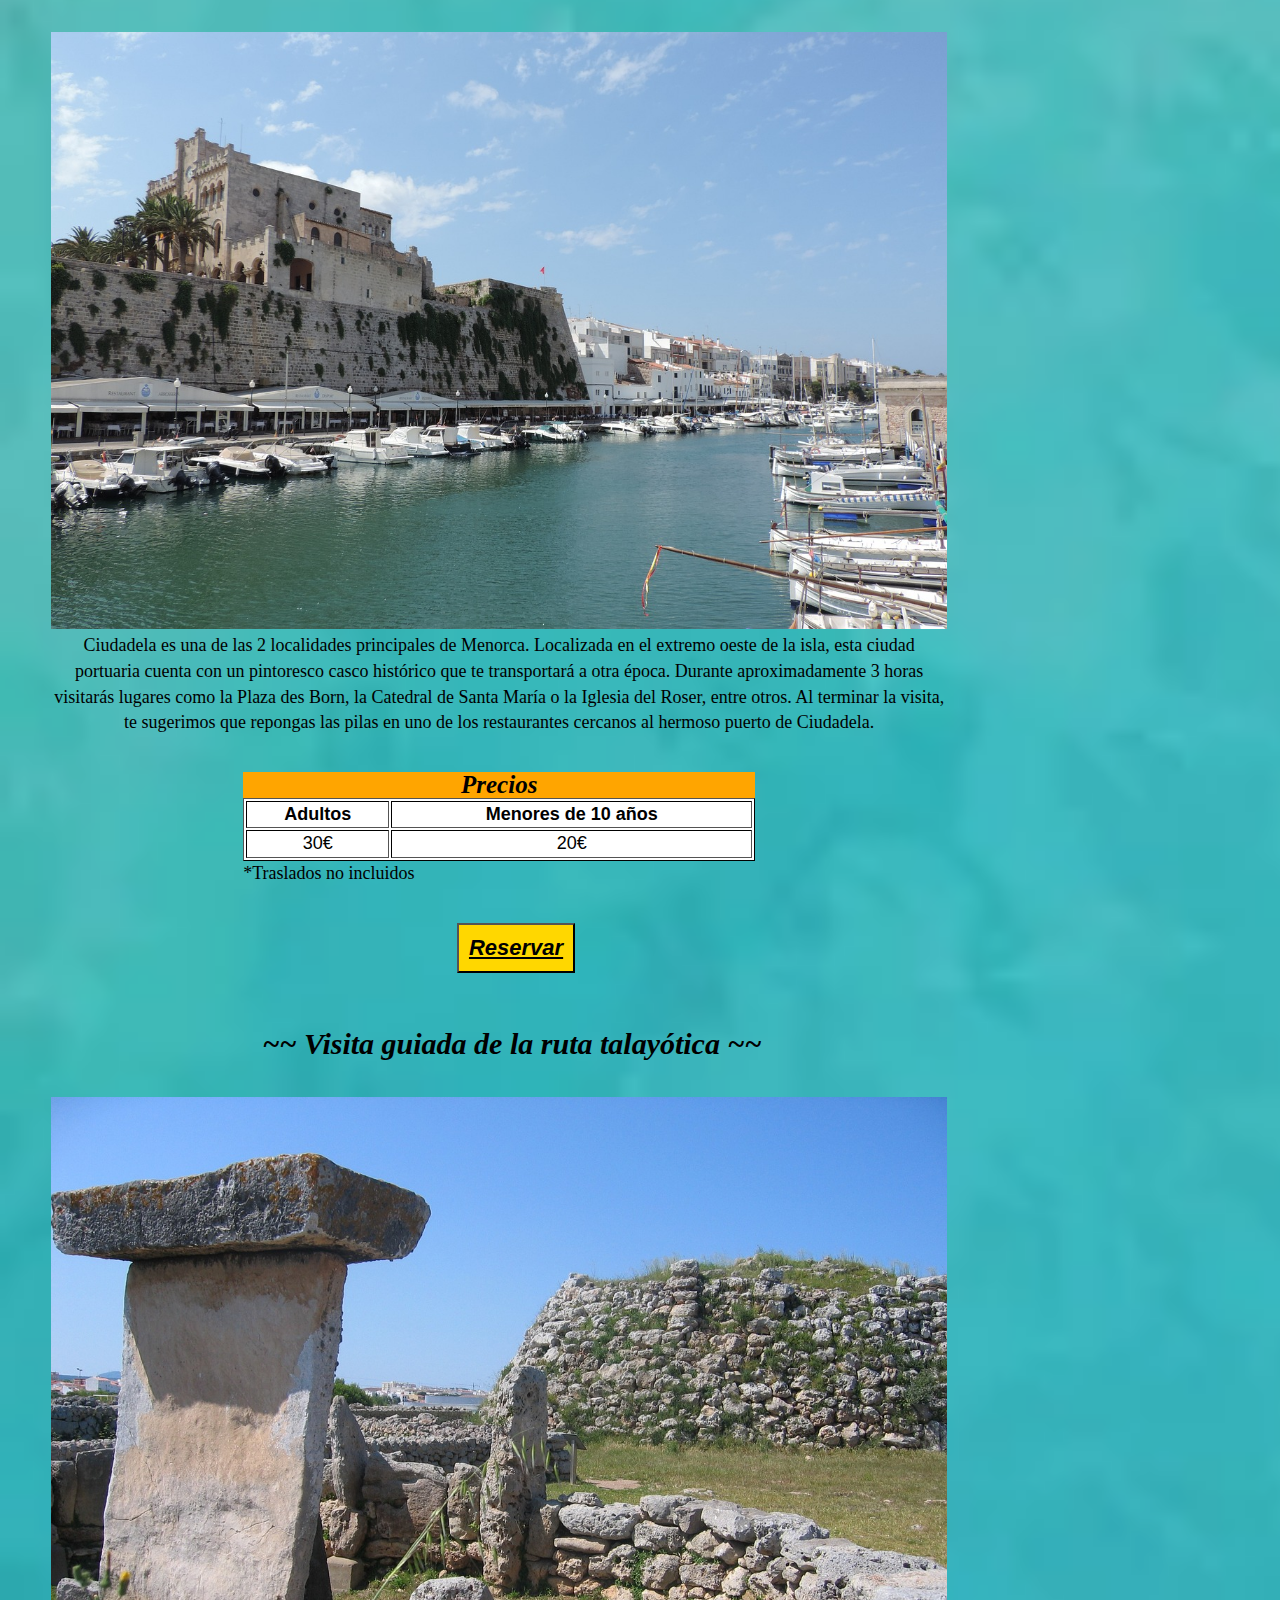
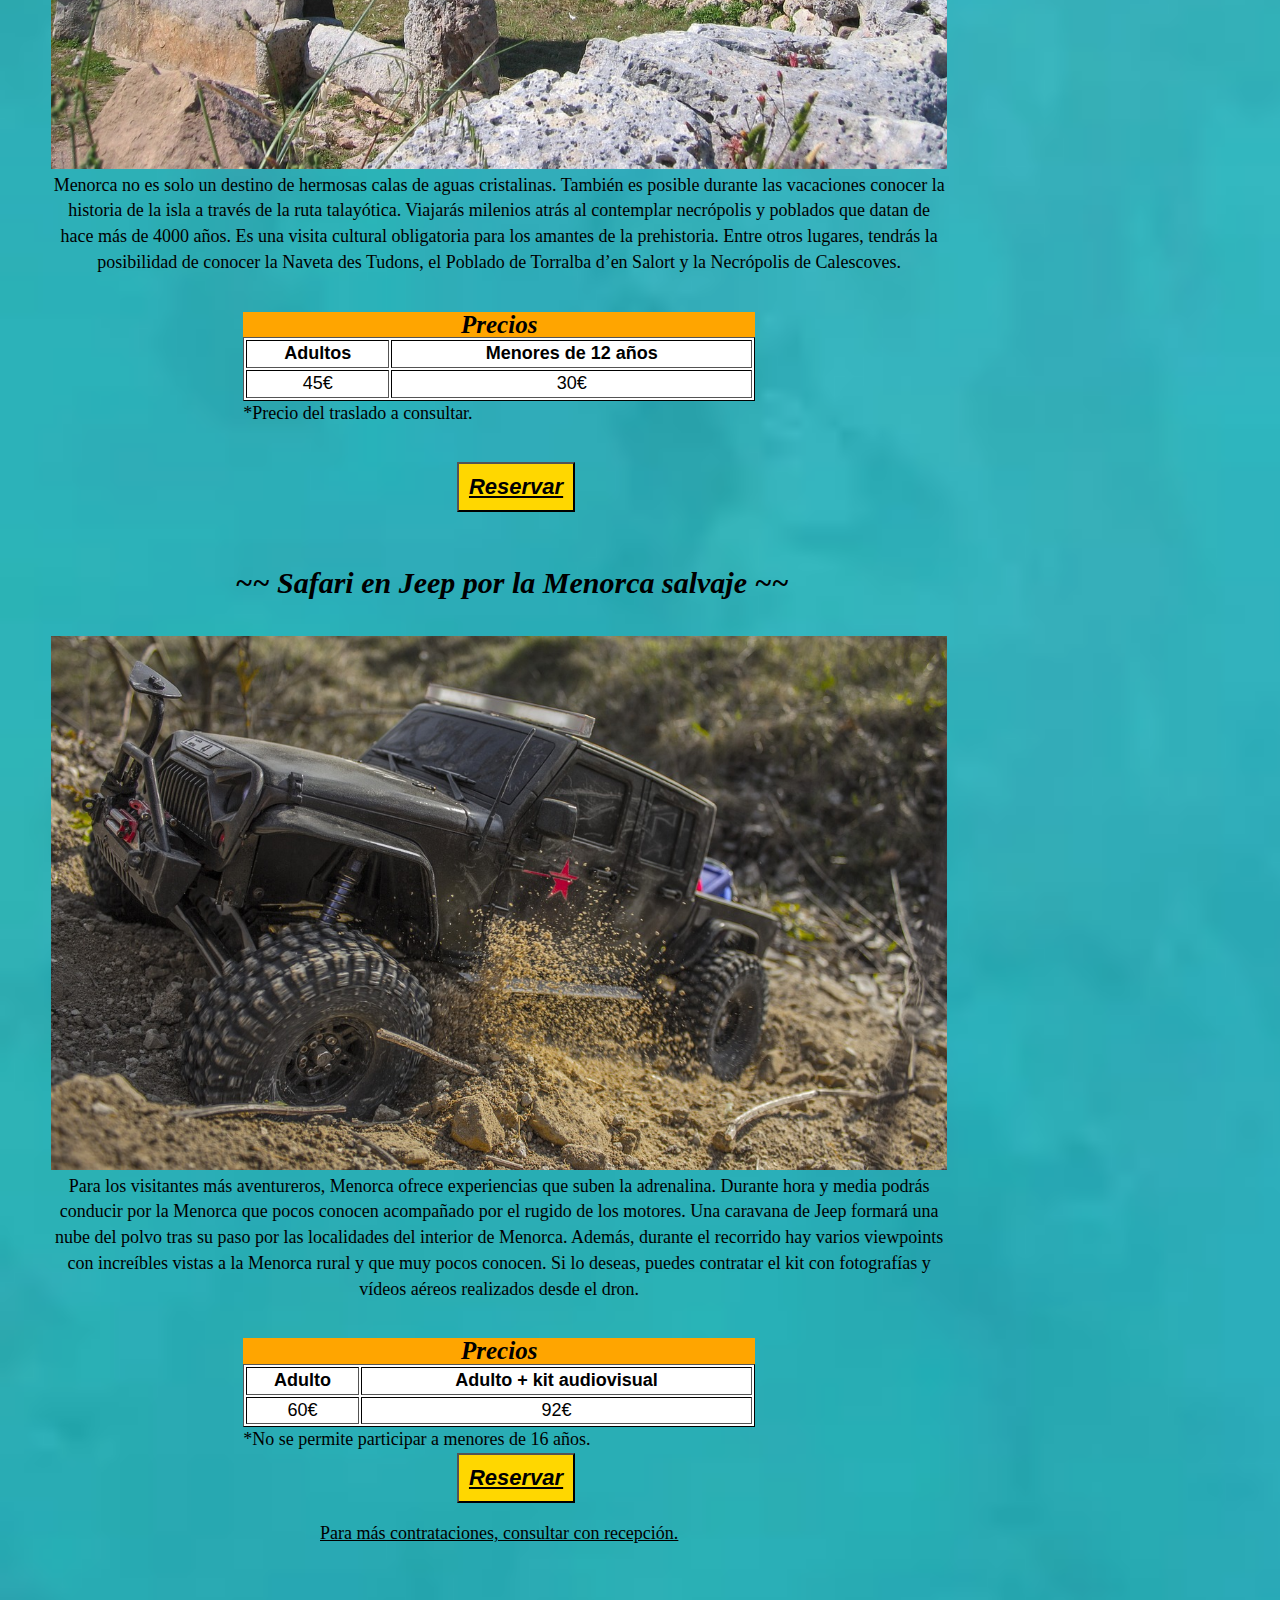
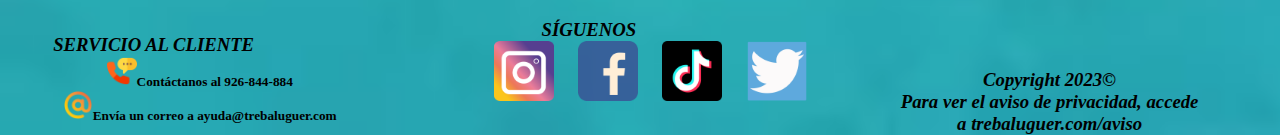
==== commit dcc5daae: "nuevos pie de pagina quienes somos y actividades" ====
--- a/Actividades.html
+++ b/Actividades.html
@@ -11,11 +11,7 @@
     <link rel="stylesheet" href="css\quienessomos.css">
     <link rel="stylesheet" href="css\actividades.css">
 </head>
-<header>
-    <div class="cabezera">
-      <h1 style="text-align: center;">Hotel Cala Trebalúger</h1>
-    </div> 
- </header>
+<header></header> 
  <nav class="menu">
      <li>Menu
          <ul class="desplegable">
@@ -64,187 +60,202 @@
         </a>
     </div>
 </aside>
+
  <body>
-    <br>
-</br>
-<h1 class="hotel">Hotel Cala Trebalúger ****</h1>
-<br></br>
-<h2>¿Cuáles son nuestros servicios?</h2>
-<br></br>
-<p class="izda">
-    Las instalaciones y los servicios que ofrecemos en zonas comunes son:
-</p>
-<br></br>
-<ol>
-    <li>Puerta de acceso directo a la cala</li>
-    <li>Piscina infantil con toboganes y chorros de agua</li>
-    <li>Piscina grande con 2 toboganes tematizados</li>
-    <li>Río lento</li>
-    <li>2 jacuzzis</li>
-    <li>Piscina solo para adultos</li>
-    <li>Hamacas</li>
-    <li>Servicio de alquiler de toallas para playa y piscina</li>
-    <li>Snack bar*</li>
-    <li>Área de juegos recreativos</li>
-    <li>Solárium</li>
-    <li>Gimnasio completo abierto las 24 horas</li>
-    <li>Spa*</li>
-    <li>Enfermería</li>
-    <li>Pista de tennis</li>
-    <li>Pista de baloncesto</li>
-    <li>Animación diurna y nocturna</li>
-    <li>Restaurante “La Calita” **</li>
-    <li>Restaurante “Puesta del Sol” (adults only y solo para cenas)**</li>
-    <li>Ascensores</li>
-    <li>Contratación de excursiones y experiencias*</li>
-    <li>Alquiler de vehículos y bicicletas*</li>
-    <li>Supermercado</li>
-    <li>Tienda de souvenirs</li>
-    <li>Parafarmacia</li>
-</ol>
-<br>
-</br>
-<p class="pago">
-    *Servicio de pago.
-    </p>
-<p class="pago">**Disponibilidad de productos sin gluten y sin lactosa.</p>
-
-<p class="pago">Para garantizar la seguridad y el bienestar de nuestros huéspedes, solo está permitido fumar en la zona delimitada para tal uso.</p>
-<br>
-</br>
-<img src="img\atardecer.jpg" alt="Atardecer desde el hotel"/>
-<p class="piefoto">Hermosos atardeceres desde una de nuestras piscinas</p>
-<br></br>
-
-<h2>¿Dónde descansarás?</h2>
-<br></br>
-<p>
-    El hotel dispone de 110 suites con privilegiadas vistas al mar o al bosque mediterráneo. Las habitaciones son completas y cuentan con el siguiente equipamiento:
-</p>
-<br></br>
-<ol>
-<li>Camas king size</li>
-<li>Balcón dotado de tendedero, mesa y 2 sillas para relajarse</li>
-<li>Televisión de 42’’ en 4K</li>
-<li>Bebidas de bienvenida</li>
-<li>Minibar*</li>
-<li>Ventilador de techo</li>
-<li>Aire acondicionado</li>
-<li>Caja fuerte</li>
-<li>2 armarios empotrados</li>
-<li>Paraguas y zapatillas de cortesía</li>
-<li>Albornoces</li>
-<li>Conjunto de ducha con efecto lluvia</li>
-<li>Bañera con patas</li>
-<li>Aseo</li>
-<li>Juego de toallas completo</li>
-<li>Amenities</li>
-<li>Secador 2400W</li>
-</ol>
-<br></br>
-<p class="pago">* Servicio de pago</p>
-<br></br>
-<img src="img\baño.jpg" alt="Baño de ensueño"/>
-<p class="piefoto">Baños de nuestras suites estándar</p>
-
-<br></br>
-<h2>¿Qué actividades ofrecemos?</h2>
-<br></br>
-<p>
-    El Hotel Cala Trebalúger es un destino ideal para el descanso y el disfrute de la naturaleza y la playa. Para aquellos huéspedes que deseen vivir más experiencias, ofrecemos una amplia oferta de excursiones y visitas en toda la isla. Algunas de las excursiones de nuestro catálogo son:
-</p>
-
-<br></br>
-<h2>~~ Paseo en barco por las calas del sur al atardecer ~~ </h2>
-<br></br>
-<img src="img\barco.jpg" alt="Calas del sur"/>
-<p>Disfruta de un animado paseo en barco por las calas más espectaculares de la isla. Partiendo desde el puerto de Ciudadela, a donde también regresaremos al finalizar la travesía, podéis disfrutar de 2 horas y media de servicio de barra libre de bebidas y unos snack para acompañar. Existe también la posibilidad de bajar al agua a darse un remojo mientras despides el día en el primer lugar de España donde se pone el sol.</p>
-<br></br>
-<table border ="1">
-    <caption><h4>Precios</h4></caption>
-    <thead>
-    <tr>
-    <th>Adultos</th>
-    <th>Menores de 14 años</th>
-</tr>
-</thead>
-    <td>65€</td>
-    <td>45€</td>
-</table>
-<br></br>
-<button>Reservar</button>
-
-<br></br>
-<br></br>
-<h2>~~ Visita guiada por Ciudadela ~~ </h2>
-<br></br>
-<img src="img\ciudadela.jpg" alt="Puerto de Ciutadella"/>
-<p>Ciudadela es una de las 2 localidades principales de Menorca. Localizada en el extremo oeste de la isla, esta ciudad portuaria cuenta con un pintoresco casco histórico que te transportará a otra época. Durante aproximadamente 3 horas visitarás lugares como la Plaza des Born, la Catedral de Santa María o la Iglesia del Roser, entre otros. Al terminar la visita, te sugerimos que repongas las pilas en uno de los restaurantes cercanos al hermoso puerto de Ciudadela. </p>
-<br></br>
-<table border ="1">
-    <caption><h4>Precios</h4></caption>
-    <thead>
-    <tr>
-    <th>Adultos</th>
-    <th>Menores de 10 años</th>
-</tr>
-</thead>
-    <td>30€</td>
-    <td>20€</td>
-</table>
-<p class="noin">*Traslados no incluidos</p>
-<br></br>
-<button>Reservar</button>
-
-
-<br></br>
-<br></br>
-<h2>~~ Visita guiada de la ruta talayótica ~~</h2>
-<br></br>
-<img src="img\talayotica.jpg" alt="Construcción talayótica"/>
-<p>Menorca no es solo un destino de hermosas calas de aguas cristalinas. También es posible durante las vacaciones conocer la historia de la isla a través de la ruta talayótica. Viajarás milenios atrás al contemplar necrópolis y poblados que datan de hace más de 4000 años. Es una visita cultural obligatoria para los amantes de la prehistoria. Entre otros lugares, tendrás la posibilidad de conocer la Naveta des Tudons, el Poblado de Torralba d’en Salort y la Necrópolis de Calescoves. </p>
-<br></br>
-<table border ="1">
-    <caption><h4>Precios</h4></caption>
-    <thead>
-    <tr>
-    <th>Adultos</th>
-    <th>Menores de 12 años</th>
-</tr>
-</thead>
-    <td>45€</td>
-    <td>30€</td>
-</table>
-<p class="noin">*Precio del traslado a consultar.</p>
-<br></br>
-<button>Reservar</button>
-
-
-<br></br>
-<br></br>
-<h2>~~ Safari en Jeep por la Menorca salvaje ~~</h2>
-<br></br>
-<img src="img\jeep.jpg" alt="Jeep en acción"/>
-<p>Para los visitantes más aventureros, Menorca ofrece experiencias que suben la adrenalina. Durante hora y media podrás conducir por la Menorca que pocos conocen acompañado por el rugido de los motores. Una caravana de Jeep formará una nube del polvo tras su paso por las localidades del interior de Menorca. Además, durante el recorrido hay varios viewpoints con increíbles vistas a la Menorca rural y que muy pocos conocen. Si lo deseas, puedes contratar el kit con fotografías y vídeos aéreos realizados desde el dron.</p>
-<br></br>
-<table border ="1">
-    <caption><h4>Precios</h4></caption>
-    <thead>
-    <tr>
-    <th>Adulto</th>
-    <th>Adulto + kit audiovisual</th>
-</tr>
-</thead>
-    <td>60€</td>
-    <td>92€</td>
-</table>
-<p class="noin">*No se permite participar a menores de 16 años.</p>
-<button>Reservar</button>
-<br></br>
-<p class="final">Para más contrataciones, consultar con recepción.</p>
+    <br></br>
+    <h1 class="hotel">Hotel Cala Trebalúger ****</h1>
+    <br></br>
+    <section>
+        <h2>¿Cuáles son nuestros servicios?</h2>
+        <br></br>
+            <p class="izda">Las instalaciones y los servicios que ofrecemos en zonas comunes son:</p>
+        <br></br>
+            <ol>
+                 <li>Puerta de acceso directo a la cala</li>
+                 <li>Piscina infantil con toboganes y chorros de agua</li>
+                 <li>Piscina grande con 2 toboganes tematizados</li>
+                 <li>Río lento</li>
+                 <li>2 jacuzzis</li>
+                 <li>Piscina solo para adultos</li>
+                 <li>Hamacas</li>
+                 <li>Servicio de alquiler de toallas para playa y piscina</li>
+                 <li>Snack bar*</li>
+                 <li>Área de juegos recreativos</li>
+                 <li>Solárium</li>
+                 <li>Gimnasio completo abierto las 24 horas</li>
+                 <li>Spa*</li>
+                 <li>Enfermería</li>
+                 <li>Pista de tennis</li>
+                 <li>Pista de baloncesto</li>
+                 <li>Animación diurna y nocturna</li>
+                 <li>Restaurante “La Calita” **</li>
+                 <li>Restaurante “Puesta del Sol” (adults only y solo para cenas)**</li>
+                 <li>Ascensores</li>
+                 <li>Contratación de excursiones y experiencias*</li>
+                 <li>Alquiler de vehículos y bicicletas*</li>
+                 <li>Supermercado</li>
+                 <li>Tienda de souvenirs</li>
+                 <li>Parafarmacia</li>
+            </ol>
+        <br></br>
+            <p class="pago">*Servicio de pago.</p>
+            <p class="pago">**Disponibilidad de productos sin gluten y sin lactosa.</p>
+            <p class="pago">Para garantizar la seguridad y el bienestar de nuestros huéspedes, solo está permitido fumar en la zona delimitada para tal uso.</p>
+        <br></br>
+            <img src="img\atardecer.jpg" alt="Atardecer desde el hotel"/>
+            <p class="piefoto">Hermosos atardeceres desde una de nuestras piscinas</p>
+        <br></br>
+    </section>
+
+    <section>      
+        <h2>¿Dónde descansarás?</h2>
+        <br></br>
+            <p>
+                El hotel dispone de 110 suites con privilegiadas vistas al mar o al bosque mediterráneo. Las habitaciones son completas y cuentan con el siguiente equipamiento:
+            </p>
+        <br></br>
+            <ol>
+                <li>Camas king size</li>
+                <li>Balcón dotado de tendedero, mesa y 2 sillas para relajarse</li>
+                <li>Televisión de 42’’ en 4K</li>
+                <li>Bebidas de bienvenida</li>
+                <li>Minibar*</li>
+                <li>Ventilador de techo</li>
+                <li>Aire acondicionado</li>
+                <li>Caja fuerte</li>
+                <li>2 armarios empotrados</li>
+                <li>Paraguas y zapatillas de cortesía</li>
+                <li>Albornoces</li>
+                <li>Conjunto de ducha con efecto lluvia</li>
+                <li>Bañera con patas</li>
+                <li>Aseo</li>
+                <li>Juego de toallas completo</li>
+                <li>Amenities</li>
+                <li>Secador 2400W</li>
+            </ol>
+        <br></br>
+            <p class="pago">* Servicio de pago</p>
+        <br></br>
+            <img src="img\baño.jpg" alt="Baño de ensueño"/>
+            <p class="piefoto">Baños de nuestras suites estándar</p>
+        <br></br>
+    </section> 
+
+    <section>
+        <h2>¿Qué actividades ofrecemos?</h2>
+        <br></br>
+            <p>
+                El Hotel Cala Trebalúger es un destino ideal para el descanso y el disfrute de la naturaleza y la playa. Para aquellos huéspedes que deseen vivir más experiencias, ofrecemos una amplia oferta de excursiones y visitas en toda la isla. Algunas de las excursiones de nuestro catálogo son:
+            </p>
+        <br></br>
+
+        <article>
+            <h2>~~ Paseo en barco por las calas del sur al atardecer ~~ </h2>
+            <br></br>
+                <img src="img\barco.jpg" alt="Calas del sur"/>
+                <p>
+                    Disfruta de un animado paseo en barco por las calas más espectaculares de la isla. Partiendo desde el puerto de Ciudadela, a donde también regresaremos al finalizar la travesía, podéis disfrutar de 2 horas y media de servicio de barra libre de bebidas y unos snack para acompañar. Existe también la posibilidad de bajar al agua a darse un remojo mientras despides el día en el primer lugar de España donde se pone el sol.
+                </p>
+            <br></br>
+                <table border ="1">
+                    <caption><h4>Precios</h4></caption>
+                    <thead>
+                        <tr>
+                            <th>Adultos</th>
+                            <th>Menores de 14 años</th>
+                        </tr>
+                    </thead>
+                    <td>65€</td>
+                    <td>45€</td>
+                </table>
+            <br></br>
+                <button>Reservar</button>
+            <br></br>  
+        </article>
+        <br></br>
+        
+        <article>
+            <h2>~~ Visita guiada por Ciudadela ~~ </h2>
+            <br></br>
+                <img src="img\ciudadela.jpg" alt="Puerto de Ciutadella"/>
+                <p>
+                    Ciudadela es una de las 2 localidades principales de Menorca. Localizada en el extremo oeste de la isla, esta ciudad portuaria cuenta con un pintoresco casco histórico que te transportará a otra época. Durante aproximadamente 3 horas visitarás lugares como la Plaza des Born, la Catedral de Santa María o la Iglesia del Roser, entre otros. Al terminar la visita, te sugerimos que repongas las pilas en uno de los restaurantes cercanos al hermoso puerto de Ciudadela. 
+                </p>
+            <br></br>
+                <table border ="1">
+                    <caption><h4>Precios</h4></caption>
+                    <thead>
+                        <tr>
+                            <th>Adultos</th>
+                             <th>Menores de 10 años</th>
+                        </tr>
+                    </thead>
+                    <td>30€</td>
+                    <td>20€</td>
+                </table>
+                <p class="noin">*Traslados no incluidos</p>
+            <br></br>
+                <button>Reservar</button>
+            <br></br>
+        </article>
+        <br></br>
+
+        <article>
+            <h2>~~ Visita guiada de la ruta talayótica ~~</h2>
+            <br></br>
+                <img src="img\talayotica.jpg" alt="Construcción talayótica"/>
+                <p>
+                    Menorca no es solo un destino de hermosas calas de aguas cristalinas. También es posible durante las vacaciones conocer la historia de la isla a través de la ruta talayótica. Viajarás milenios atrás al contemplar necrópolis y poblados que datan de hace más de 4000 años. Es una visita cultural obligatoria para los amantes de la prehistoria. Entre otros lugares, tendrás la posibilidad de conocer la Naveta des Tudons, el Poblado de Torralba d’en Salort y la Necrópolis de Calescoves. 
+                </p>
+            <br></br>
+                <table border ="1">
+                    <caption><h4>Precios</h4></caption>
+                    <thead>
+                        <tr>
+                            <th>Adultos</th>
+                            <th>Menores de 12 años</th>
+                        </tr>
+                    </thead>
+                    <td>45€</td>
+                    <td>30€</td>
+                </table>
+                <p class="noin">*Precio del traslado a consultar.</p>
+            <br></br>
+                <button>Reservar</button>   
+            <br></br>
+        </article>        
+        <br></br>
+
+        <article>
+            <h2>~~ Safari en Jeep por la Menorca salvaje ~~</h2>
+            <br></br>
+                <img src="img\jeep.jpg" alt="Jeep en acción"/>
+                <p>
+                    Para los visitantes más aventureros, Menorca ofrece experiencias que suben la adrenalina. Durante hora y media podrás conducir por la Menorca que pocos conocen acompañado por el rugido de los motores. Una caravana de Jeep formará una nube del polvo tras su paso por las localidades del interior de Menorca. Además, durante el recorrido hay varios viewpoints con increíbles vistas a la Menorca rural y que muy pocos conocen. Si lo deseas, puedes contratar el kit con fotografías y vídeos aéreos realizados desde el dron.
+                </p>
+            <br></br>
+                <table border ="1">
+                    <caption><h4>Precios</h4></caption>
+                    <thead>
+                        <tr>
+                            <th>Adulto</th>
+                            <th>Adulto + kit audiovisual</th>
+                        </tr>
+                    </thead>
+                    <td>60€</td>
+                    <td>92€</td>
+                </table>
+                <p class="noin">*No se permite participar a menores de 16 años.</p>
+                <button>Reservar</button>
+            <br></br>
+                <p class="final">Para más contrataciones, consultar con recepción.</p>
+            <br></br>
+            <br></br>
+        </article> 
+    </section>       
  </body>
- <br></br>
- <br></br>
+
+<!--
  <footer>
     <p class="footer"><b>Más información:</b></p>
     <ol class="footer">
@@ -258,4 +269,32 @@
     <br></br>
     <p class="footer">©2023 Todos los derechos reservados</p>
  </footer>
+ -->
+
+ <footer>
+      
+    <div class="info1" > 
+
+        <H3>SERVICIO AL CLIENTE</H3>
+
+        <h5> <img class="icono" src="icono/telefono.png" alt="tel" >Contáctanos al 926-844-884</h5>
+        <h5> <img class="icono" src="icono/arroba.png" alt="tel" >Envía un correo a ayuda@trebaluguer.com</h5>
+
+    </div>
+
+    <div class="infomedio" > 
+        <h3>SÍGUENOS</h3>
+        <img class="logors" src="logos/instagram.png" alt="insta">
+        <img class="logors" src="logos/facebook.png" alt="faceb">
+        <img class="logors" src="logos/tiktok.png" alt="tiktok">
+        <img class="logors" src="logos/twitter.png" alt="tw">
+        
+    </div>
+   
+    <div class="info2">
+        <h3>Copyright 2023©</h3>
+        <h3>Para ver el aviso de privacidad, accede a trebaluguer.com/aviso</h3>
+    </div> 
+
+</footer>
 </html>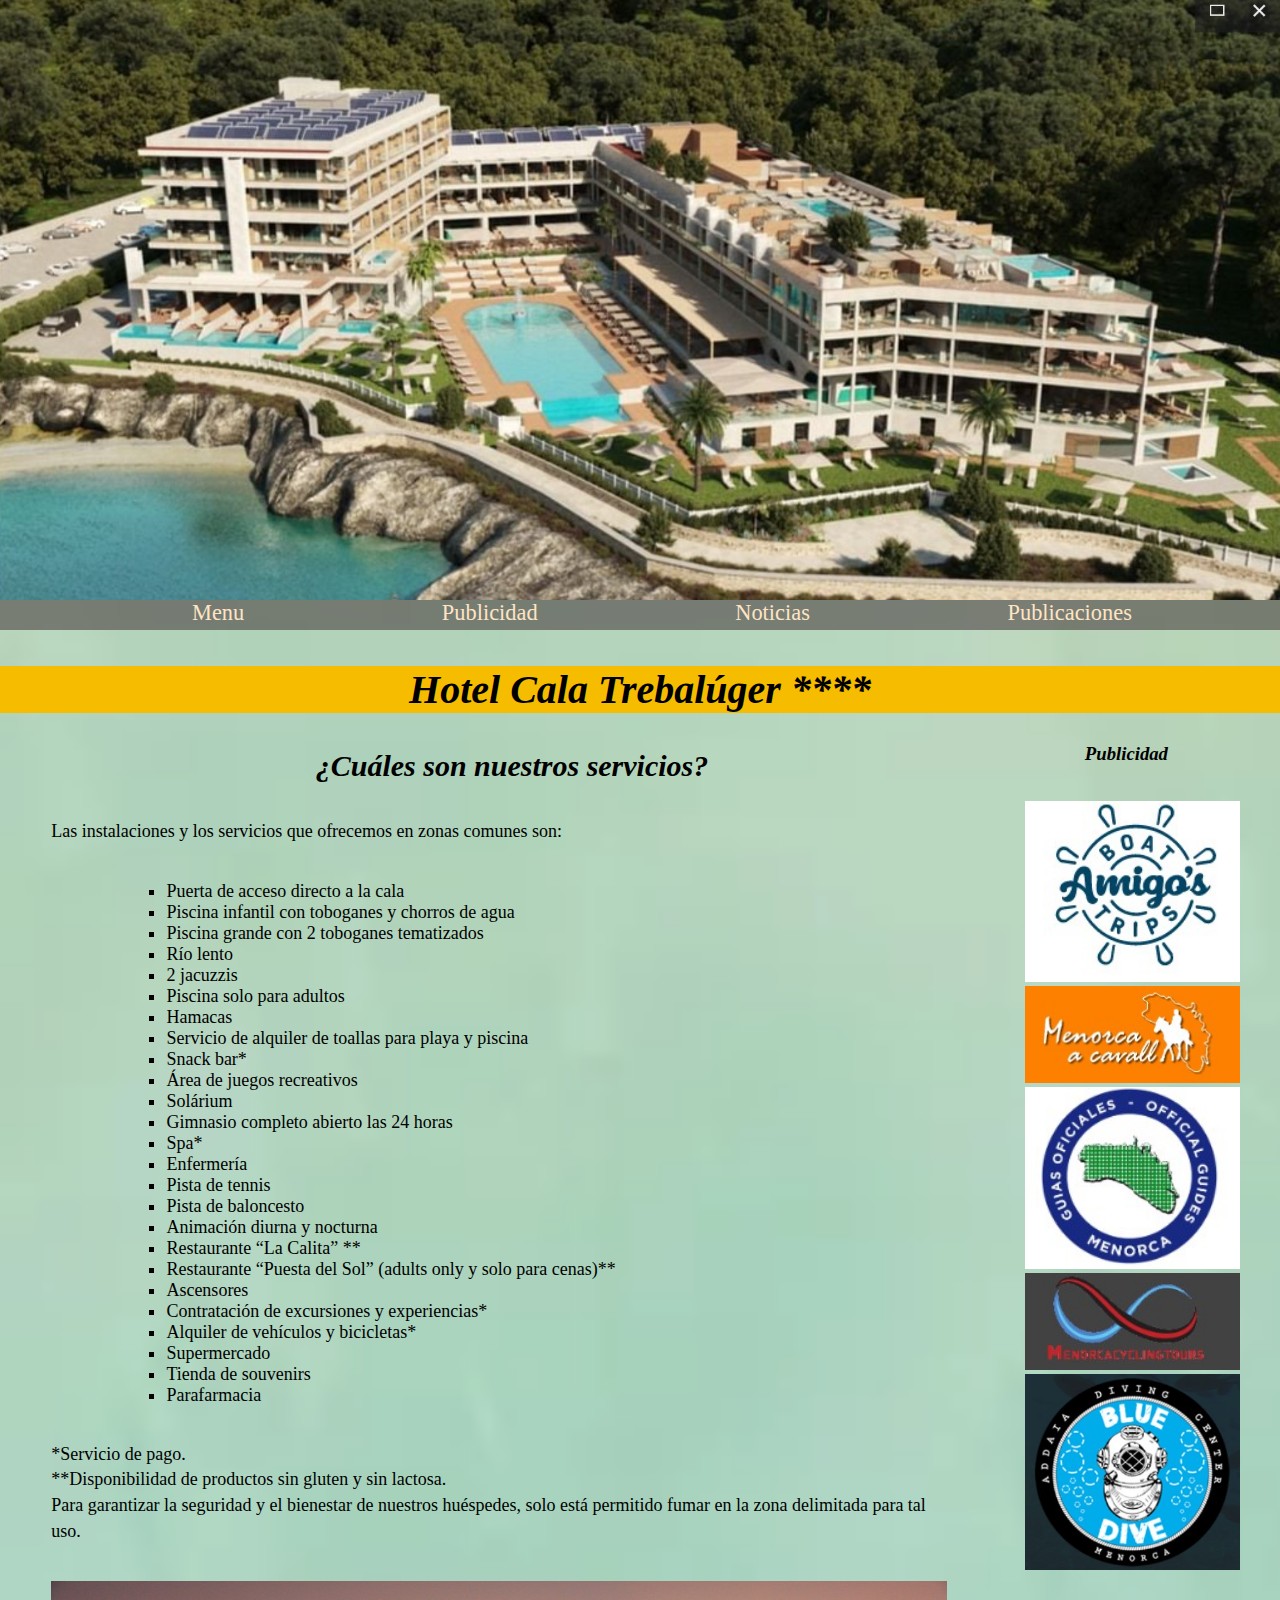
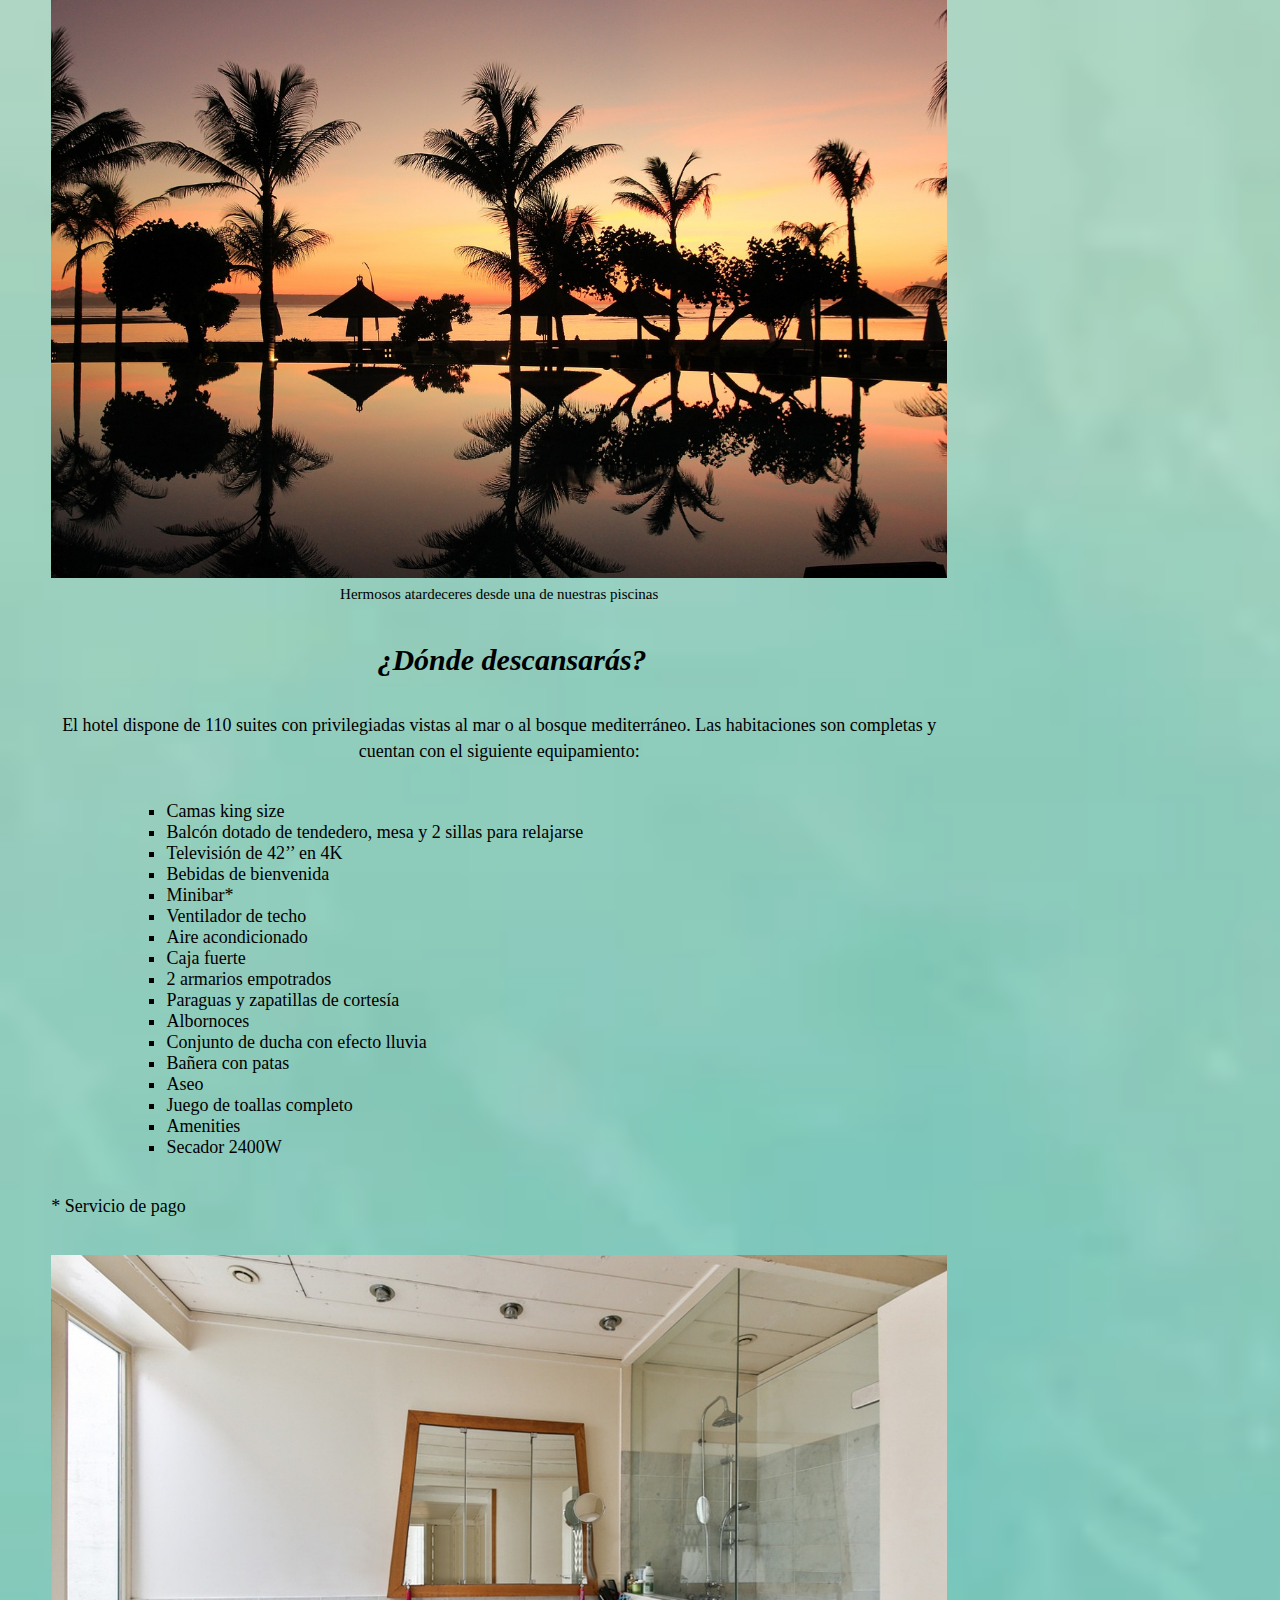
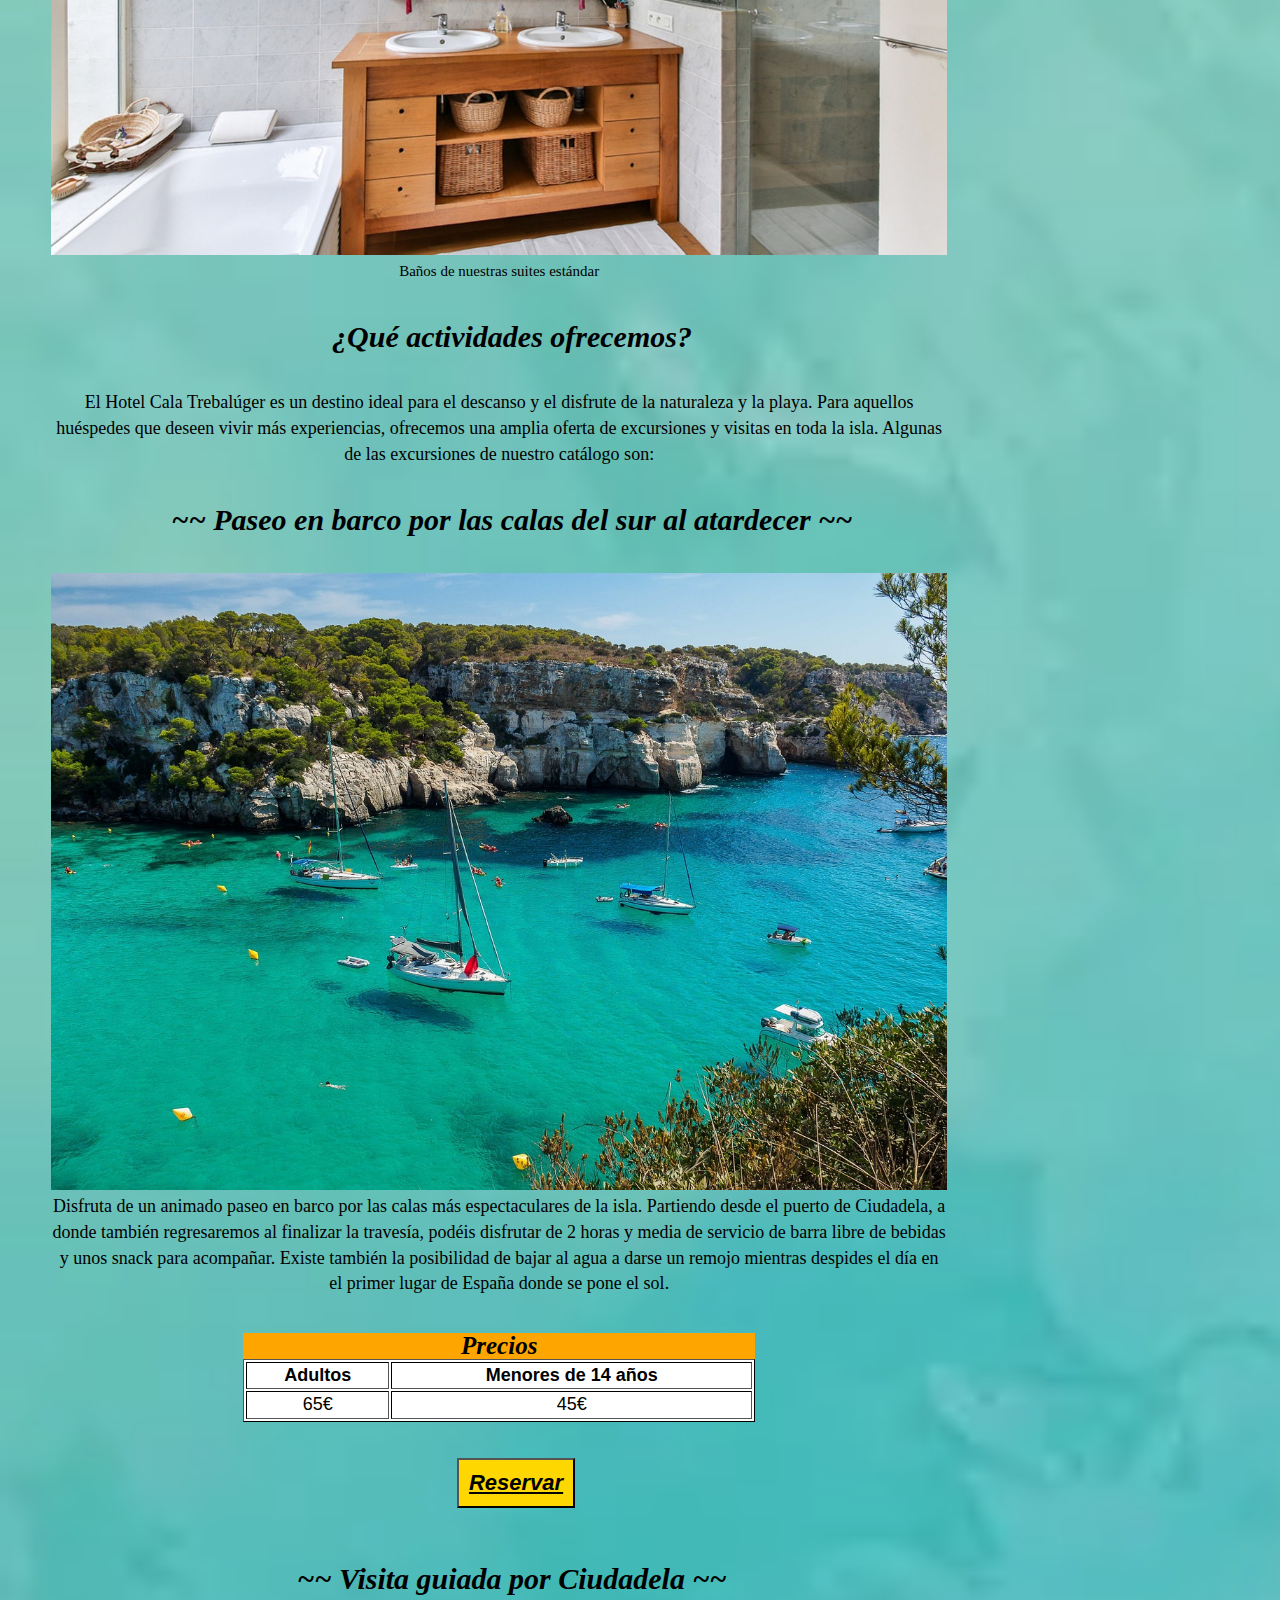
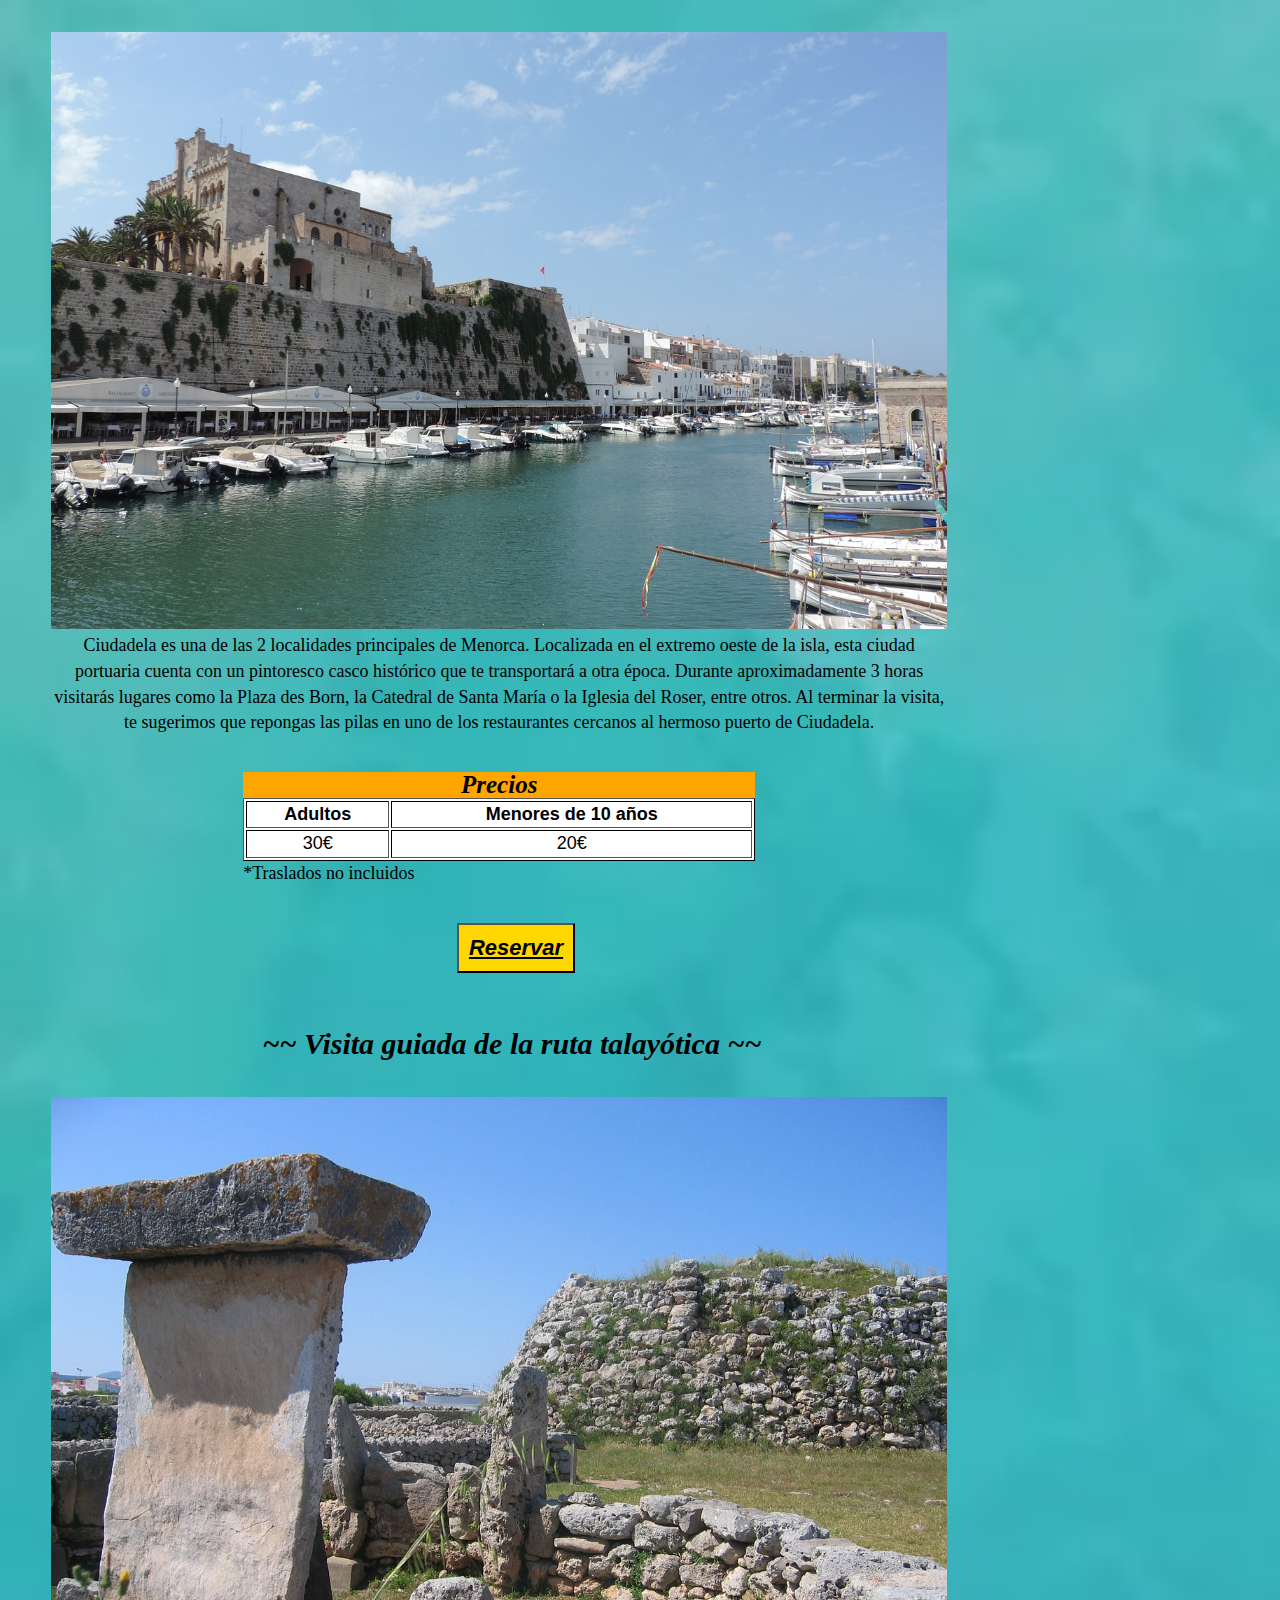
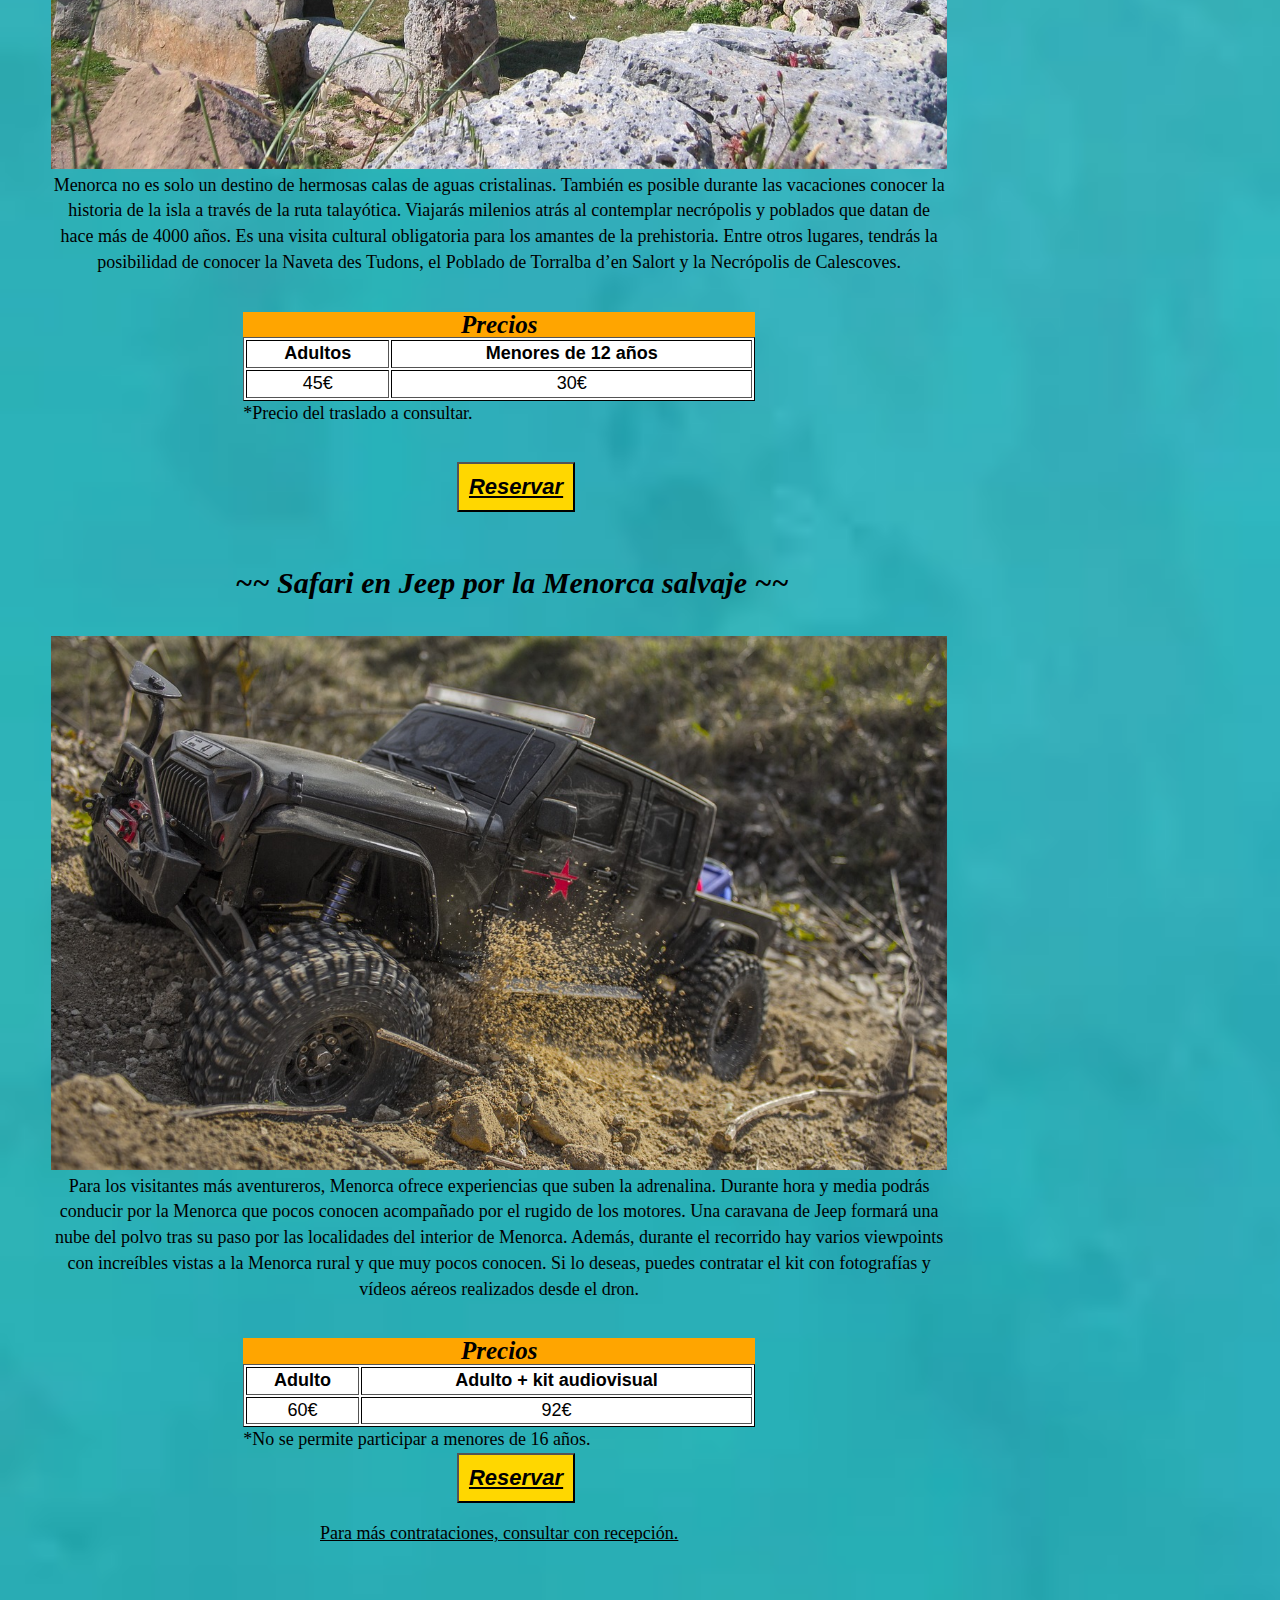
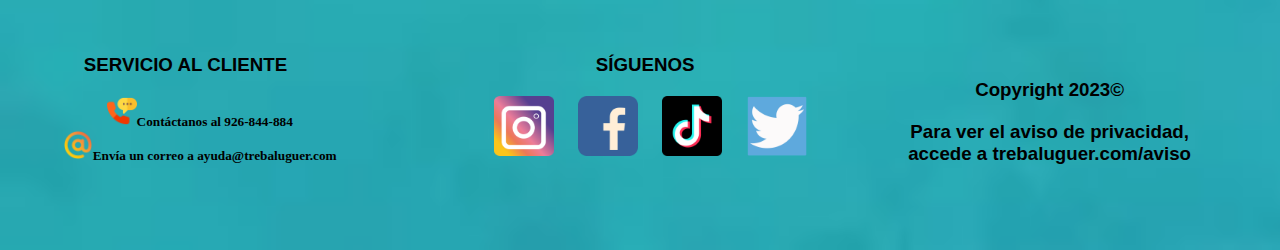
==== commit 96fcdeba: "footer web quienes somos ok" ====
--- a/Actividades.html
+++ b/Actividades.html
@@ -275,7 +275,7 @@
       
     <div class="info1" > 
 
-        <H3>SERVICIO AL CLIENTE</H3>
+        <H3 class="h3">SERVICIO AL CLIENTE</H3>
 
         <h5> <img class="icono" src="icono/telefono.png" alt="tel" >Contáctanos al 926-844-884</h5>
         <h5> <img class="icono" src="icono/arroba.png" alt="tel" >Envía un correo a ayuda@trebaluguer.com</h5>
@@ -283,7 +283,7 @@
     </div>
 
     <div class="infomedio" > 
-        <h3>SÍGUENOS</h3>
+        <h3 class="h3follow">SÍGUENOS</h3>
         <img class="logors" src="logos/instagram.png" alt="insta">
         <img class="logors" src="logos/facebook.png" alt="faceb">
         <img class="logors" src="logos/tiktok.png" alt="tiktok">
@@ -292,8 +292,8 @@
     </div>
    
     <div class="info2">
-        <h3>Copyright 2023©</h3>
-        <h3>Para ver el aviso de privacidad, accede a trebaluguer.com/aviso</h3>
+        <h3 class="h3bis">Copyright 2023©</h3>
+        <h3 class="h3bis">Para ver el aviso de privacidad, accede a trebaluguer.com/aviso</h3>
     </div> 
 
 </footer>
